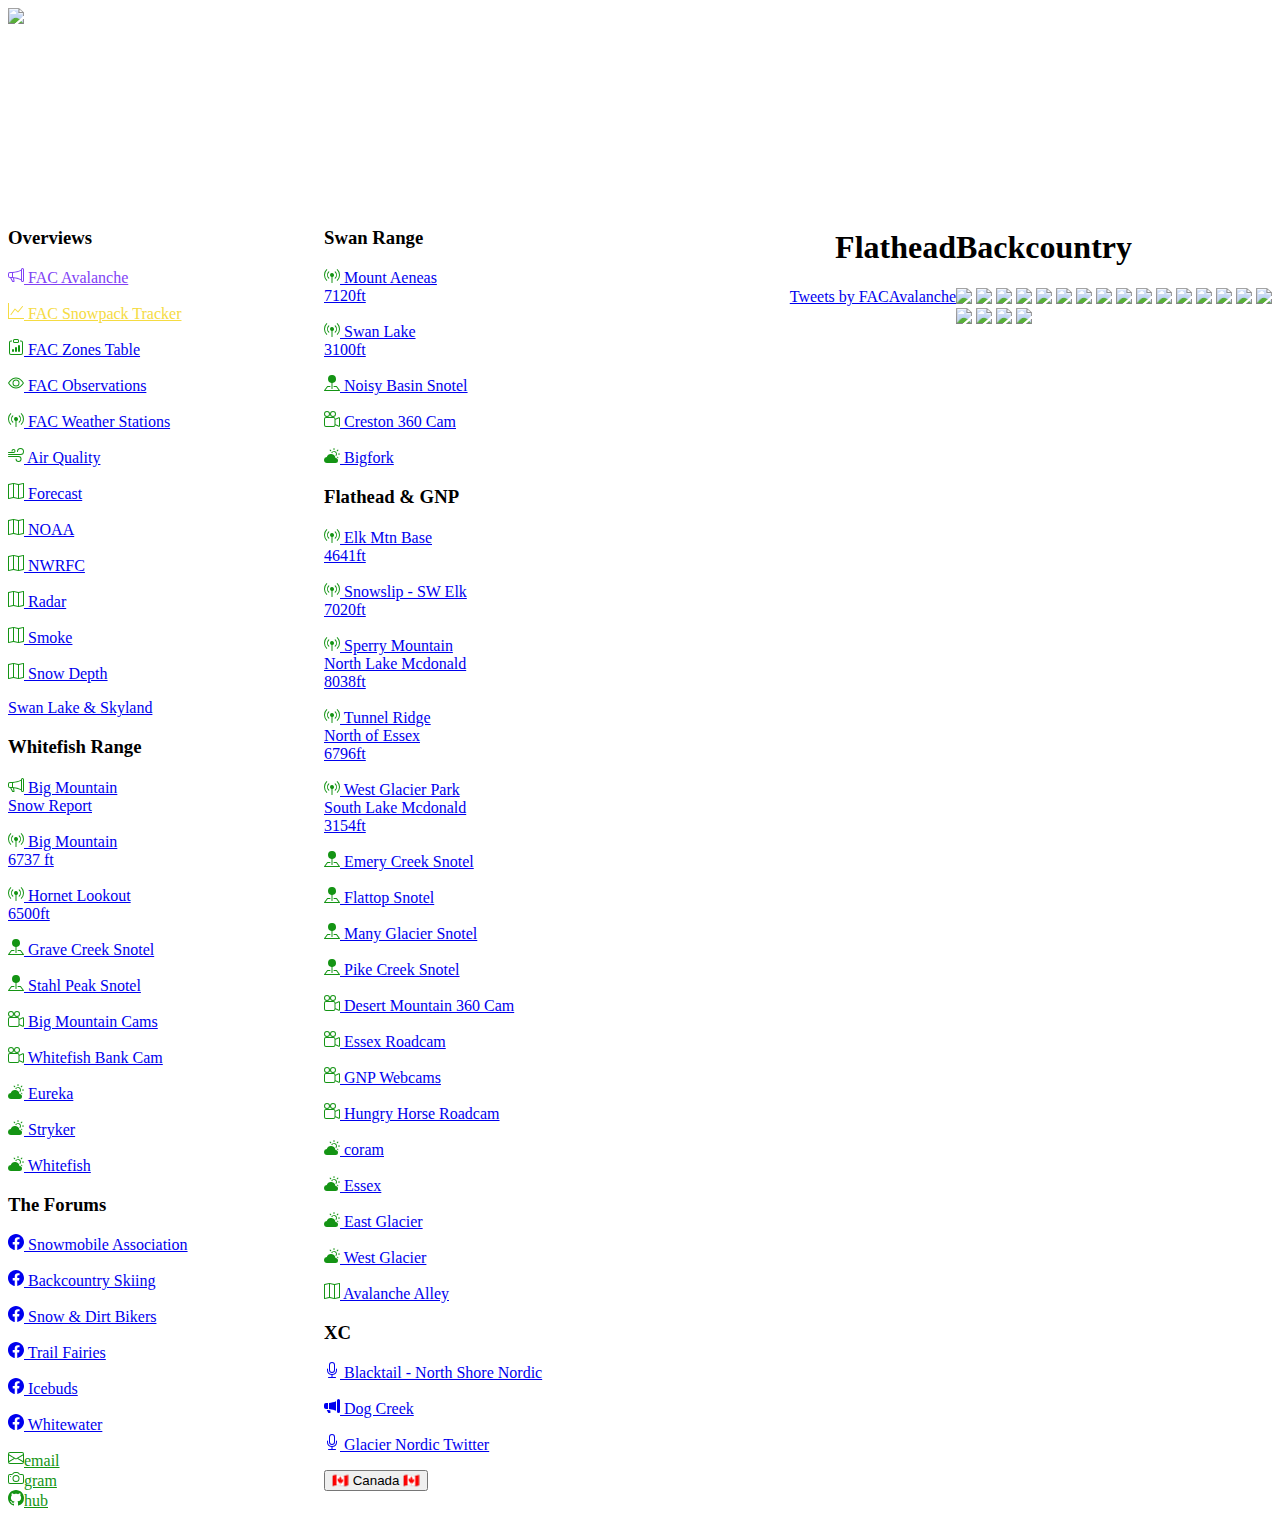
==== index.html @ 1ee9508a "new cam" ====
<!DOCTYPE HTML>
<html>
<head>
  <link rel="icon" type="image/png" href="https://nmercer.github.io/fav.png">
  <link href="https://cdn.jsdelivr.net/npm/bootstrap@5.0.0-beta2/dist/css/bootstrap.min.css" rel="stylesheet" integrity="sha384-BmbxuPwQa2lc/FVzBcNJ7UAyJxM6wuqIj61tLrc4wSX0szH/Ev+nYRRuWlolflfl" crossorigin="anonymous">
  <link rel="stylesheet" href="https://nmercer.github.io/css.css">
  <!-- <link rel="stylesheet" href="file:///Users/nicholasmercer/git/nmercer.github.io/css.css"> -->
  <!-- <link rel="stylesheet" href="file:///Users/mercer/git/nmercer.github.io/css.css"> -->
  <!-- <link rel="stylesheet" href="file:///C:\Users\nm3rc\git\nmercer.github.io/css.css"> -->

</head>

<body>
  <div class="bg-dark">
    <img class="top" src="https://backend.roundshot.com/cams/19bbc62d60b23cf8e9fbdbddb275e7e8/medium">
  </div>

  <div class="grid-container bg-dark text-light">

    <div class="left">
      <h3>Overviews</h3>
      <p>
        <a style="color:#8142f5" target="_blank" href="https://flatheadavalanche.org/">
          <svg xmlns="http://www.w3.org/2000/svg" width="16" height="16" fill="currentColor" class="bi bi-megaphone" viewBox="0 0 16 16">
            <path d="M13 2.5a1.5 1.5 0 0 1 3 0v11a1.5 1.5 0 0 1-3 0v-.214c-2.162-1.241-4.49-1.843-6.912-2.083l.405 2.712A1 1 0 0 1 5.51 15.1h-.548a1 1 0 0 1-.916-.599l-1.85-3.49a68.14 68.14 0 0 0-.202-.003A2.014 2.014 0 0 1 0 9V7a2.02 2.02 0 0 1 1.992-2.013 74.663 74.663 0 0 0 2.483-.075c3.043-.154 6.148-.849 8.525-2.199V2.5zm1 0v11a.5.5 0 0 0 1 0v-11a.5.5 0 0 0-1 0zm-1 1.35c-2.344 1.205-5.209 1.842-8 2.033v4.233c.18.01.359.022.537.036 2.568.189 5.093.744 7.463 1.993V3.85zm-9 6.215v-4.13a95.09 95.09 0 0 1-1.992.052A1.02 1.02 0 0 0 1 7v2c0 .55.448 1.002 1.006 1.009A60.49 60.49 0 0 1 4 10.065zm-.657.975 1.609 3.037.01.024h.548l-.002-.014-.443-2.966a68.019 68.019 0 0 0-1.722-.082z"/>
          </svg> FAC Avalanche
        </a>
      </p>
      <p>
        <a style="color:#f5db42"; target="_blank" href="http://www.snowpacktracker.com/fac/seasontracker">
          <svg xmlns="http://www.w3.org/2000/svg" width="16" height="16" fill="currentColor" class="bi bi-graph-up" viewBox="0 0 16 16">
            <path fill-rule="evenodd" d="M0 0h1v15h15v1H0V0Zm14.817 3.113a.5.5 0 0 1 .07.704l-4.5 5.5a.5.5 0 0 1-.74.037L7.06 6.767l-3.656 5.027a.5.5 0 0 1-.808-.588l4-5.5a.5.5 0 0 1 .758-.06l2.609 2.61 4.15-5.073a.5.5 0 0 1 .704-.07Z"/>
          </svg> FAC Snowpack Tracker
        </a>
      </p>
      <p>
        <a target="_blank" href="https://looper.avalanche.state.co.us/fac/">
          <svg style="color:#149414"; xmlns="http://www.w3.org/2000/svg" width="16" height="16" fill="currentColor" class="bi bi-clipboard-data" viewBox="0 0 16 16">
            <path d="M4 11a1 1 0 1 1 2 0v1a1 1 0 1 1-2 0v-1zm6-4a1 1 0 1 1 2 0v5a1 1 0 1 1-2 0V7zM7 9a1 1 0 0 1 2 0v3a1 1 0 1 1-2 0V9z"/>
            <path d="M4 1.5H3a2 2 0 0 0-2 2V14a2 2 0 0 0 2 2h10a2 2 0 0 0 2-2V3.5a2 2 0 0 0-2-2h-1v1h1a1 1 0 0 1 1 1V14a1 1 0 0 1-1 1H3a1 1 0 0 1-1-1V3.5a1 1 0 0 1 1-1h1v-1z"/>
            <path d="M9.5 1a.5.5 0 0 1 .5.5v1a.5.5 0 0 1-.5.5h-3a.5.5 0 0 1-.5-.5v-1a.5.5 0 0 1 .5-.5h3zm-3-1A1.5 1.5 0 0 0 5 1.5v1A1.5 1.5 0 0 0 6.5 4h3A1.5 1.5 0 0 0 11 2.5v-1A1.5 1.5 0 0 0 9.5 0h-3z"/>
          </svg> FAC Zones Table
        </a>
      </p>
      <p>
        <a target="_blank" href="https://flatheadavalanche.org/observations">
          <svg style="color:#149414"; xmlns="http://www.w3.org/2000/svg" width="16" height="16" fill="currentColor" class="bi bi-eye" viewBox="0 0 16 16">
            <path d="M16 8s-3-5.5-8-5.5S0 8 0 8s3 5.5 8 5.5S16 8 16 8zM1.173 8a13.133 13.133 0 0 1 1.66-2.043C4.12 4.668 5.88 3.5 8 3.5c2.12 0 3.879 1.168 5.168 2.457A13.133 13.133 0 0 1 14.828 8c-.058.087-.122.183-.195.288-.335.48-.83 1.12-1.465 1.755C11.879 11.332 10.119 12.5 8 12.5c-2.12 0-3.879-1.168-5.168-2.457A13.134 13.134 0 0 1 1.172 8z"/>
            <path d="M8 5.5a2.5 2.5 0 1 0 0 5 2.5 2.5 0 0 0 0-5zM4.5 8a3.5 3.5 0 1 1 7 0 3.5 3.5 0 0 1-7 0z"/>
          </svg> FAC Observations
        </a>
      </p>
      <p>
        <a target="_blank" href="https://flatheadavalanche.org/automated-weather-stations">
          <svg style="color:#149414"; xmlns="http://www.w3.org/2000/svg" width="16" height="16" fill="currentColor" class="bi bi-broadcast-pin" viewBox="0 0 16 16">
            <path d="M3.05 3.05a7 7 0 0 0 0 9.9.5.5 0 0 1-.707.707 8 8 0 0 1 0-11.314.5.5 0 0 1 .707.707zm2.122 2.122a4 4 0 0 0 0 5.656.5.5 0 1 1-.708.708 5 5 0 0 1 0-7.072.5.5 0 0 1 .708.708zm5.656-.708a.5.5 0 0 1 .708 0 5 5 0 0 1 0 7.072.5.5 0 1 1-.708-.708 4 4 0 0 0 0-5.656.5.5 0 0 1 0-.708zm2.122-2.12a.5.5 0 0 1 .707 0 8 8 0 0 1 0 11.313.5.5 0 0 1-.707-.707 7 7 0 0 0 0-9.9.5.5 0 0 1 0-.707zM6 8a2 2 0 1 1 2.5 1.937V15.5a.5.5 0 0 1-1 0V9.937A2 2 0 0 1 6 8z"/>
          </svg> FAC Weather Stations
        </a>
      </p>

      <p>
        <a target="_blank" href="https://gis.mtdeq.us/portal/apps/experiencebuilder/experience/?data_id=dataSource_3-Montana_Todays_Air_Stations_6770%3A263&id=000f42b119c44c7f9c3b4336470c721e">
          <svg style="color:#149414"; xmlns="http://www.w3.org/2000/svg" width="16" height="16" fill="currentColor" class="bi bi-wind" viewBox="0 0 16 16">
            <path d="M12.5 2A2.5 2.5 0 0 0 10 4.5a.5.5 0 0 1-1 0A3.5 3.5 0 1 1 12.5 8H.5a.5.5 0 0 1 0-1h12a2.5 2.5 0 0 0 0-5zm-7 1a1 1 0 0 0-1 1 .5.5 0 0 1-1 0 2 2 0 1 1 2 2h-5a.5.5 0 0 1 0-1h5a1 1 0 0 0 0-2zM0 9.5A.5.5 0 0 1 .5 9h10.042a3 3 0 1 1-3 3 .5.5 0 0 1 1 0 2 2 0 1 0 2-2H.5a.5.5 0 0 1-.5-.5z"/>
          </svg> Air Quality
        </a>
      </p>
      <p>
        <a target="_blank" href="https://opensummit.com/map/terrain/forecast-radar/@48.2350,-113.7973,7.0000z/">
          <svg style="color:#149414"; xmlns="http://www.w3.org/2000/svg" width="16" height="16" fill="currentColor" class="bi bi-map" viewBox="0 0 16 16">
            <path fill-rule="evenodd" d="M15.817.113A.5.5 0 0 1 16 .5v14a.5.5 0 0 1-.402.49l-5 1a.502.502 0 0 1-.196 0L5.5 15.01l-4.902.98A.5.5 0 0 1 0 15.5v-14a.5.5 0 0 1 .402-.49l5-1a.5.5 0 0 1 .196 0L10.5.99l4.902-.98a.5.5 0 0 1 .415.103zM10 1.91l-4-.8v12.98l4 .8V1.91zm1 12.98 4-.8V1.11l-4 .8v12.98zm-6-.8V1.11l-4 .8v12.98l4-.8z"/>
          </svg> Forecast
        </a>
      </p>
      <p>
        <a target="_blank" href="https://www.wrh.noaa.gov/map/?&zoom=5&scroll_zoom=false&center=40,-97&boundaries=false,false,false,false,false,false,false,false,false&tab=observation&hazard=true&hazard_type=all&hazard_opacity=70&obs=true&obs_type=weather&elements=temp,wind,gust&temp_filter=-80,130&gust_filter=0,150&rh_filter=0,100&elev_filter=-300,14000&precip_filter=0.01,18&obs_popup=true&obs_density=60&obs_provider=ALL">
          <svg style="color:#149414"; xmlns="http://www.w3.org/2000/svg" width="16" height="16" fill="currentColor" class="bi bi-map" viewBox="0 0 16 16">
            <path fill-rule="evenodd" d="M15.817.113A.5.5 0 0 1 16 .5v14a.5.5 0 0 1-.402.49l-5 1a.502.502 0 0 1-.196 0L5.5 15.01l-4.902.98A.5.5 0 0 1 0 15.5v-14a.5.5 0 0 1 .402-.49l5-1a.5.5 0 0 1 .196 0L10.5.99l4.902-.98a.5.5 0 0 1 .415.103zM10 1.91l-4-.8v12.98l4 .8V1.91zm1 12.98 4-.8V1.11l-4 .8v12.98zm-6-.8V1.11l-4 .8v12.98l4-.8z"/>
          </svg> NOAA
        </a>
      </p>
      <p>
        <a target="_blank" href="https://www.nwrfc.noaa.gov/snow/">
          <svg style="color:#149414"; xmlns="http://www.w3.org/2000/svg" width="16" height="16" fill="currentColor" class="bi bi-map" viewBox="0 0 16 16">
            <path fill-rule="evenodd" d="M15.817.113A.5.5 0 0 1 16 .5v14a.5.5 0 0 1-.402.49l-5 1a.502.502 0 0 1-.196 0L5.5 15.01l-4.902.98A.5.5 0 0 1 0 15.5v-14a.5.5 0 0 1 .402-.49l5-1a.5.5 0 0 1 .196 0L10.5.99l4.902-.98a.5.5 0 0 1 .415.103zM10 1.91l-4-.8v12.98l4 .8V1.91zm1 12.98 4-.8V1.11l-4 .8v12.98zm-6-.8V1.11l-4 .8v12.98l4-.8z"/>
          </svg> NWRFC
        </a>
      </p>
      <p>
        <a target="_blank" href="https://opensummit.com/map/terrain/radar/@48.2350,-113.7973,7.0000z/">
          <svg style="color:#149414"; xmlns="http://www.w3.org/2000/svg" width="16" height="16" fill="currentColor" class="bi bi-map" viewBox="0 0 16 16">
            <path fill-rule="evenodd" d="M15.817.113A.5.5 0 0 1 16 .5v14a.5.5 0 0 1-.402.49l-5 1a.502.502 0 0 1-.196 0L5.5 15.01l-4.902.98A.5.5 0 0 1 0 15.5v-14a.5.5 0 0 1 .402-.49l5-1a.5.5 0 0 1 .196 0L10.5.99l4.902-.98a.5.5 0 0 1 .415.103zM10 1.91l-4-.8v12.98l4 .8V1.91zm1 12.98 4-.8V1.11l-4 .8v12.98zm-6-.8V1.11l-4 .8v12.98l4-.8z"/>
          </svg> Radar
        </a>
      </p>
      <p>
        <a target="_blank" href="https://firesmoke.ca/forecasts/current/">
          <svg style="color:#149414"; xmlns="http://www.w3.org/2000/svg" width="16" height="16" fill="currentColor" class="bi bi-map" viewBox="0 0 16 16">
            <path fill-rule="evenodd" d="M15.817.113A.5.5 0 0 1 16 .5v14a.5.5 0 0 1-.402.49l-5 1a.502.502 0 0 1-.196 0L5.5 15.01l-4.902.98A.5.5 0 0 1 0 15.5v-14a.5.5 0 0 1 .402-.49l5-1a.5.5 0 0 1 .196 0L10.5.99l4.902-.98a.5.5 0 0 1 .415.103zM10 1.91l-4-.8v12.98l4 .8V1.91zm1 12.98 4-.8V1.11l-4 .8v12.98zm-6-.8V1.11l-4 .8v12.98l4-.8z"/>
          </svg> Smoke
        </a>
      </p>
      <p>
        <a target="_blank" href="https://opensummit.com/map/terrain/snow-depth/@48.2350,-113.7973,7.0000z/">
          <svg style="color:#149414"; xmlns="http://www.w3.org/2000/svg" width="16" height="16" fill="currentColor" class="bi bi-map" viewBox="0 0 16 16">
            <path fill-rule="evenodd" d="M15.817.113A.5.5 0 0 1 16 .5v14a.5.5 0 0 1-.402.49l-5 1a.502.502 0 0 1-.196 0L5.5 15.01l-4.902.98A.5.5 0 0 1 0 15.5v-14a.5.5 0 0 1 .402-.49l5-1a.5.5 0 0 1 .196 0L10.5.99l4.902-.98a.5.5 0 0 1 .415.103zM10 1.91l-4-.8v12.98l4 .8V1.91zm1 12.98 4-.8V1.11l-4 .8v12.98zm-6-.8V1.11l-4 .8v12.98l4-.8z"/>
          </svg> Snow Depth
        </a>
      </p>

      <p><a target="_blank" href="https://www.fs.usda.gov/Internet/FSE_DOCUMENTS/stelprdb5401447.pdf">Swan Lake & Skyland</a></p>

      <h3>Whitefish Range</h3>
      <p>
        <a target="_blank" href="https://skiwhitefish.com/snowreport/">
          <svg style="color:#149414"; xmlns="http://www.w3.org/2000/svg" width="16" height="16" fill="currentColor" class="bi bi-megaphone" viewBox="0 0 16 16">
            <path d="M13 2.5a1.5 1.5 0 0 1 3 0v11a1.5 1.5 0 0 1-3 0v-.214c-2.162-1.241-4.49-1.843-6.912-2.083l.405 2.712A1 1 0 0 1 5.51 15.1h-.548a1 1 0 0 1-.916-.599l-1.85-3.49a68.14 68.14 0 0 0-.202-.003A2.014 2.014 0 0 1 0 9V7a2.02 2.02 0 0 1 1.992-2.013 74.663 74.663 0 0 0 2.483-.075c3.043-.154 6.148-.849 8.525-2.199V2.5zm1 0v11a.5.5 0 0 0 1 0v-11a.5.5 0 0 0-1 0zm-1 1.35c-2.344 1.205-5.209 1.842-8 2.033v4.233c.18.01.359.022.537.036 2.568.189 5.093.744 7.463 1.993V3.85zm-9 6.215v-4.13a95.09 95.09 0 0 1-1.992.052A1.02 1.02 0 0 0 1 7v2c0 .55.448 1.002 1.006 1.009A60.49 60.49 0 0 1 4 10.065zm-.657.975 1.609 3.037.01.024h.548l-.002-.014-.443-2.966a68.019 68.019 0 0 0-1.722-.082z"/>
          </svg> Big Mountain<br>Snow Report
        </a>
      </p>
      <p>
        <a target="_blank" href="https://www.wrh.noaa.gov/mesowest/timeseries.php?sid=BIGMS&num=72&banner=gmap&raw=0&w=325">
          <svg svg svg style="color:#149414"; xmlns="http://www.w3.org/2000/svg" width="16" height="16" fill="currentColor" class="bi bi-broadcast-pin" viewBox="0 0 16 16">
            <path d="M3.05 3.05a7 7 0 0 0 0 9.9.5.5 0 0 1-.707.707 8 8 0 0 1 0-11.314.5.5 0 0 1 .707.707zm2.122 2.122a4 4 0 0 0 0 5.656.5.5 0 1 1-.708.708 5 5 0 0 1 0-7.072.5.5 0 0 1 .708.708zm5.656-.708a.5.5 0 0 1 .708 0 5 5 0 0 1 0 7.072.5.5 0 1 1-.708-.708 4 4 0 0 0 0-5.656.5.5 0 0 1 0-.708zm2.122-2.12a.5.5 0 0 1 .707 0 8 8 0 0 1 0 11.313.5.5 0 0 1-.707-.707 7 7 0 0 0 0-9.9.5.5 0 0 1 0-.707zM6 8a2 2 0 1 1 2.5 1.937V15.5a.5.5 0 0 1-1 0V9.937A2 2 0 0 1 6 8z"/>
          </svg> Big Mountain<br>6737 ft
        </a>
      </p>
      <p>
        <a target="_blank" href="https://www.wrh.noaa.gov/mesowest/timeseries.php?sid=CYFM8&num=72&banner=gmap&raw=0&w=325">
          <svg svg svg style="color:#149414"; xmlns="http://www.w3.org/2000/svg" width="16" height="16" fill="currentColor" class="bi bi-broadcast-pin" viewBox="0 0 16 16">
            <path d="M3.05 3.05a7 7 0 0 0 0 9.9.5.5 0 0 1-.707.707 8 8 0 0 1 0-11.314.5.5 0 0 1 .707.707zm2.122 2.122a4 4 0 0 0 0 5.656.5.5 0 1 1-.708.708 5 5 0 0 1 0-7.072.5.5 0 0 1 .708.708zm5.656-.708a.5.5 0 0 1 .708 0 5 5 0 0 1 0 7.072.5.5 0 1 1-.708-.708 4 4 0 0 0 0-5.656.5.5 0 0 1 0-.708zm2.122-2.12a.5.5 0 0 1 .707 0 8 8 0 0 1 0 11.313.5.5 0 0 1-.707-.707 7 7 0 0 0 0-9.9.5.5 0 0 1 0-.707zM6 8a2 2 0 1 1 2.5 1.937V15.5a.5.5 0 0 1-1 0V9.937A2 2 0 0 1 6 8z"/>
          </svg> Hornet Lookout<br>6500ft
        </a>
      </p>
      <p>
        <a target="_blank" href="https://www.nwrfc.noaa.gov/snow/snowplot.cgi?GRCM8">
          <svg style="color:#149414"; xmlns="http://www.w3.org/2000/svg" width="16" height="16" fill="currentColor" class="bi bi-pin-map-fill" viewBox="0 0 16 16">
            <path fill-rule="evenodd" d="M3.1 11.2a.5.5 0 0 1 .4-.2H6a.5.5 0 0 1 0 1H3.75L1.5 15h13l-2.25-3H10a.5.5 0 0 1 0-1h2.5a.5.5 0 0 1 .4.2l3 4a.5.5 0 0 1-.4.8H.5a.5.5 0 0 1-.4-.8l3-4z"/>
            <path fill-rule="evenodd" d="M4 4a4 4 0 1 1 4.5 3.969V13.5a.5.5 0 0 1-1 0V7.97A4 4 0 0 1 4 3.999z"/>
          </svg> Grave Creek Snotel
        </a>
      </p>
      <p>
        <a target="_blank" href="https://www.nwrfc.noaa.gov/snow/snowplot.cgi?STAM8">
          <svg style="color:#149414"; xmlns="http://www.w3.org/2000/svg" width="16" height="16" fill="currentColor" class="bi bi-pin-map-fill" viewBox="0 0 16 16">
            <path fill-rule="evenodd" d="M3.1 11.2a.5.5 0 0 1 .4-.2H6a.5.5 0 0 1 0 1H3.75L1.5 15h13l-2.25-3H10a.5.5 0 0 1 0-1h2.5a.5.5 0 0 1 .4.2l3 4a.5.5 0 0 1-.4.8H.5a.5.5 0 0 1-.4-.8l3-4z"/>
            <path fill-rule="evenodd" d="M4 4a4 4 0 1 1 4.5 3.969V13.5a.5.5 0 0 1-1 0V7.97A4 4 0 0 1 4 3.999z"/>
          </svg> Stahl Peak Snotel
        </a>
      </p>
      <p>
        <a target="_blank" href="https://skiwhitefish.com/webcams/">
          <svg style="color:#149414";   xmlns="http://www.w3.org/2000/svg" width="16" height="16" fill="currentColor" class="bi bi-camera-reels" viewBox="0 0 16 16">
            <path d="M6 3a3 3 0 1 1-6 0 3 3 0 0 1 6 0zM1 3a2 2 0 1 0 4 0 2 2 0 0 0-4 0z"/>
            <path d="M9 6h.5a2 2 0 0 1 1.983 1.738l3.11-1.382A1 1 0 0 1 16 7.269v7.462a1 1 0 0 1-1.406.913l-3.111-1.382A2 2 0 0 1 9.5 16H2a2 2 0 0 1-2-2V8a2 2 0 0 1 2-2h7zm6 8.73V7.27l-3.5 1.555v4.35l3.5 1.556zM1 8v6a1 1 0 0 0 1 1h7.5a1 1 0 0 0 1-1V8a1 1 0 0 0-1-1H2a1 1 0 0 0-1 1z"/>
            <path d="M9 6a3 3 0 1 0 0-6 3 3 0 0 0 0 6zM7 3a2 2 0 1 1 4 0 2 2 0 0 1-4 0z"/>
          </svg> Big Mountain Cams
        </a>
      </p>
      <p>
        <a target="_blank" href="https://www.americanbankmontana.com/whitefish-webcam">
          <svg style="color:#149414";   xmlns="http://www.w3.org/2000/svg" width="16" height="16" fill="currentColor" class="bi bi-camera-reels" viewBox="0 0 16 16">
            <path d="M6 3a3 3 0 1 1-6 0 3 3 0 0 1 6 0zM1 3a2 2 0 1 0 4 0 2 2 0 0 0-4 0z"/>
            <path d="M9 6h.5a2 2 0 0 1 1.983 1.738l3.11-1.382A1 1 0 0 1 16 7.269v7.462a1 1 0 0 1-1.406.913l-3.111-1.382A2 2 0 0 1 9.5 16H2a2 2 0 0 1-2-2V8a2 2 0 0 1 2-2h7zm6 8.73V7.27l-3.5 1.555v4.35l3.5 1.556zM1 8v6a1 1 0 0 0 1 1h7.5a1 1 0 0 0 1-1V8a1 1 0 0 0-1-1H2a1 1 0 0 0-1 1z"/>
            <path d="M9 6a3 3 0 1 0 0-6 3 3 0 0 0 0 6zM7 3a2 2 0 1 1 4 0 2 2 0 0 1-4 0z"/>
          </svg> Whitefish Bank Cam
        </a>
      </p>
      <p>
        <a target="_blank" href="https://www.wunderground.com/weather/us/mt/eureka">
          <svg svg style="color:#149414"; xmlns="http://www.w3.org/2000/svg" width="16" height="16" fill="currentColor" class="bi bi-cloud-sun-fill" viewBox="0 0 16 16">
            <path d="M11.473 11a4.5 4.5 0 0 0-8.72-.99A3 3 0 0 0 3 16h8.5a2.5 2.5 0 0 0 0-5h-.027z"/>
            <path d="M10.5 1.5a.5.5 0 0 0-1 0v1a.5.5 0 0 0 1 0v-1zm3.743 1.964a.5.5 0 1 0-.707-.707l-.708.707a.5.5 0 0 0 .708.708l.707-.708zm-7.779-.707a.5.5 0 0 0-.707.707l.707.708a.5.5 0 1 0 .708-.708l-.708-.707zm1.734 3.374a2 2 0 1 1 3.296 2.198c.199.281.372.582.516.898a3 3 0 1 0-4.84-3.225c.352.011.696.055 1.028.129zm4.484 4.074c.6.215 1.125.59 1.522 1.072a.5.5 0 0 0 .039-.742l-.707-.707a.5.5 0 0 0-.854.377zM14.5 6.5a.5.5 0 0 0 0 1h1a.5.5 0 0 0 0-1h-1z"/>
          </svg> Eureka
        </a>
      </p>
      <p>
        <a target="_blank" href="https://www.wunderground.com/weather/us/mt/stryker">
          <svg svg style="color:#149414"; xmlns="http://www.w3.org/2000/svg" width="16" height="16" fill="currentColor" class="bi bi-cloud-sun-fill" viewBox="0 0 16 16">
            <path d="M11.473 11a4.5 4.5 0 0 0-8.72-.99A3 3 0 0 0 3 16h8.5a2.5 2.5 0 0 0 0-5h-.027z"/>
            <path d="M10.5 1.5a.5.5 0 0 0-1 0v1a.5.5 0 0 0 1 0v-1zm3.743 1.964a.5.5 0 1 0-.707-.707l-.708.707a.5.5 0 0 0 .708.708l.707-.708zm-7.779-.707a.5.5 0 0 0-.707.707l.707.708a.5.5 0 1 0 .708-.708l-.708-.707zm1.734 3.374a2 2 0 1 1 3.296 2.198c.199.281.372.582.516.898a3 3 0 1 0-4.84-3.225c.352.011.696.055 1.028.129zm4.484 4.074c.6.215 1.125.59 1.522 1.072a.5.5 0 0 0 .039-.742l-.707-.707a.5.5 0 0 0-.854.377zM14.5 6.5a.5.5 0 0 0 0 1h1a.5.5 0 0 0 0-1h-1z"/>
          </svg> Stryker
        </a>
      </p>
      <p>
        <a target="_blank" href="https://www.wunderground.com/forecast/us/mt/whitefish">
          <svg svg style="color:#149414"; xmlns="http://www.w3.org/2000/svg" width="16" height="16" fill="currentColor" class="bi bi-cloud-sun-fill" viewBox="0 0 16 16">
            <path d="M11.473 11a4.5 4.5 0 0 0-8.72-.99A3 3 0 0 0 3 16h8.5a2.5 2.5 0 0 0 0-5h-.027z"/>
            <path d="M10.5 1.5a.5.5 0 0 0-1 0v1a.5.5 0 0 0 1 0v-1zm3.743 1.964a.5.5 0 1 0-.707-.707l-.708.707a.5.5 0 0 0 .708.708l.707-.708zm-7.779-.707a.5.5 0 0 0-.707.707l.707.708a.5.5 0 1 0 .708-.708l-.708-.707zm1.734 3.374a2 2 0 1 1 3.296 2.198c.199.281.372.582.516.898a3 3 0 1 0-4.84-3.225c.352.011.696.055 1.028.129zm4.484 4.074c.6.215 1.125.59 1.522 1.072a.5.5 0 0 0 .039-.742l-.707-.707a.5.5 0 0 0-.854.377zM14.5 6.5a.5.5 0 0 0 0 1h1a.5.5 0 0 0 0-1h-1z"/>
          </svg> Whitefish
        </a>
      </p>
      <!-- <iframe src="https://www.google.com/maps/d/embed?mid=1TkQgfLpK0buOj2i2-aI8ZTNv6tk&hl=en&ehbc=2E312F" height="300"></iframe> -->
      <h3>The Forums</h3>
      <p>
        <a target="_blank" href="https://www.facebook.com/FlatheadSnowmobileAssociation">
          <svg xmlns="http://www.w3.org/2000/svg" width="16" height="16" fill="currentColor" class="bi bi-facebook" viewBox="0 0 16 16">
            <path d="M16 8.049c0-4.446-3.582-8.05-8-8.05C3.58 0-.002 3.603-.002 8.05c0 4.017 2.926 7.347 6.75 7.951v-5.625h-2.03V8.05H6.75V6.275c0-2.017 1.195-3.131 3.022-3.131.876 0 1.791.157 1.791.157v1.98h-1.009c-.993 0-1.303.621-1.303 1.258v1.51h2.218l-.354 2.326H9.25V16c3.824-.604 6.75-3.934 6.75-7.951"/>
          </svg>
          Snowmobile Association
        </a>
      </p>
      <p>
        <a target="_blank" href="https://www.facebook.com/groups/696265901313224">
          <svg xmlns="http://www.w3.org/2000/svg" width="16" height="16" fill="currentColor" class="bi bi-facebook" viewBox="0 0 16 16">
            <path d="M16 8.049c0-4.446-3.582-8.05-8-8.05C3.58 0-.002 3.603-.002 8.05c0 4.017 2.926 7.347 6.75 7.951v-5.625h-2.03V8.05H6.75V6.275c0-2.017 1.195-3.131 3.022-3.131.876 0 1.791.157 1.791.157v1.98h-1.009c-.993 0-1.303.621-1.303 1.258v1.51h2.218l-.354 2.326H9.25V16c3.824-.604 6.75-3.934 6.75-7.951"/>
          </svg>
          Backcountry Skiing
        </a>
      </p>
      <p>
        <a target="_blank" href="https://www.facebook.com/groups/FlatheadValleySnowAndDirtBikers">
          <svg xmlns="http://www.w3.org/2000/svg" width="16" height="16" fill="currentColor" class="bi bi-facebook" viewBox="0 0 16 16">
            <path d="M16 8.049c0-4.446-3.582-8.05-8-8.05C3.58 0-.002 3.603-.002 8.05c0 4.017 2.926 7.347 6.75 7.951v-5.625h-2.03V8.05H6.75V6.275c0-2.017 1.195-3.131 3.022-3.131.876 0 1.791.157 1.791.157v1.98h-1.009c-.993 0-1.303.621-1.303 1.258v1.51h2.218l-.354 2.326H9.25V16c3.824-.604 6.75-3.934 6.75-7.951"/>
          </svg>
          Snow & Dirt Bikers
        </a>
      </p>
      <p>
        <a target="_blank" href="https://www.facebook.com/groups/162388947122609">
          <svg xmlns="http://www.w3.org/2000/svg" width="16" height="16" fill="currentColor" class="bi bi-facebook" viewBox="0 0 16 16">
            <path d="M16 8.049c0-4.446-3.582-8.05-8-8.05C3.58 0-.002 3.603-.002 8.05c0 4.017 2.926 7.347 6.75 7.951v-5.625h-2.03V8.05H6.75V6.275c0-2.017 1.195-3.131 3.022-3.131.876 0 1.791.157 1.791.157v1.98h-1.009c-.993 0-1.303.621-1.303 1.258v1.51h2.218l-.354 2.326H9.25V16c3.824-.604 6.75-3.934 6.75-7.951"/>
          </svg>
          Trail Fairies
        </a>
      </p>
      <p>
        <a target="_blank" href="https://www.facebook.com/groups/MTicebuds">
          <svg xmlns="http://www.w3.org/2000/svg" width="16" height="16" fill="currentColor" class="bi bi-facebook" viewBox="0 0 16 16">
            <path d="M16 8.049c0-4.446-3.582-8.05-8-8.05C3.58 0-.002 3.603-.002 8.05c0 4.017 2.926 7.347 6.75 7.951v-5.625h-2.03V8.05H6.75V6.275c0-2.017 1.195-3.131 3.022-3.131.876 0 1.791.157 1.791.157v1.98h-1.009c-.993 0-1.303.621-1.303 1.258v1.51h2.218l-.354 2.326H9.25V16c3.824-.604 6.75-3.934 6.75-7.951"/>
          </svg>
          Icebuds
        </a>
      </p>
      <p>
        <a target="_blank" href="https://www.facebook.com/groups/1827029674047298">
          <svg xmlns="http://www.w3.org/2000/svg" width="16" height="16" fill="currentColor" class="bi bi-facebook" viewBox="0 0 16 16">
            <path d="M16 8.049c0-4.446-3.582-8.05-8-8.05C3.58 0-.002 3.603-.002 8.05c0 4.017 2.926 7.347 6.75 7.951v-5.625h-2.03V8.05H6.75V6.275c0-2.017 1.195-3.131 3.022-3.131.876 0 1.791.157 1.791.157v1.98h-1.009c-.993 0-1.303.621-1.303 1.258v1.51h2.218l-.354 2.326H9.25V16c3.824-.604 6.75-3.934 6.75-7.951"/>
          </svg>
          Whitewater
        </a>
      </p>

      <p>

      <a style="color:#149414"; href="mailto:nm3rc3r@gmail.com">
        <svg xmlns="http://www.w3.org/2000/svg" width="16" height="16" fill="currentColor" class="bi bi-envelope" viewBox="0 0 16 16">
          <path d="M0 4a2 2 0 0 1 2-2h12a2 2 0 0 1 2 2v8a2 2 0 0 1-2 2H2a2 2 0 0 1-2-2V4zm2-1a1 1 0 0 0-1 1v.217l7 4.2 7-4.2V4a1 1 0 0 0-1-1H2zm13 2.383-4.758 2.855L15 11.114v-5.73zm-.034 6.878L9.271 8.82 8 9.583 6.728 8.82l-5.694 3.44A1 1 0 0 0 2 13h12a1 1 0 0 0 .966-.739zM1 11.114l4.758-2.876L1 5.383v5.73z"/>
        </svg>email
      </a></br>
      <a style="color:#149414"; target="_blank" href="https://www.instagram.com/mercernick/">
        <svg xmlns="http://www.w3.org/2000/svg" width="16" height="16" fill="currentColor" class="bi bi-camera" viewBox="0 0 16 16">
          <path d="M15 12a1 1 0 0 1-1 1H2a1 1 0 0 1-1-1V6a1 1 0 0 1 1-1h1.172a3 3 0 0 0 2.12-.879l.83-.828A1 1 0 0 1 6.827 3h2.344a1 1 0 0 1 .707.293l.828.828A3 3 0 0 0 12.828 5H14a1 1 0 0 1 1 1v6zM2 4a2 2 0 0 0-2 2v6a2 2 0 0 0 2 2h12a2 2 0 0 0 2-2V6a2 2 0 0 0-2-2h-1.172a2 2 0 0 1-1.414-.586l-.828-.828A2 2 0 0 0 9.172 2H6.828a2 2 0 0 0-1.414.586l-.828.828A2 2 0 0 1 3.172 4H2z"/>
          <path d="M8 11a2.5 2.5 0 1 1 0-5 2.5 2.5 0 0 1 0 5zm0 1a3.5 3.5 0 1 0 0-7 3.5 3.5 0 0 0 0 7zM3 6.5a.5.5 0 1 1-1 0 .5.5 0 0 1 1 0z"/>
        </svg>gram
      </a></br>
      <a style="color:#149414"; target="_blank" href="https://github.com/nmercer/nmercer.github.io">
        <svg xmlns="http://www.w3.org/2000/svg" width="16" height="16" fill="currentColor" class="bi bi-github" viewBox="0 0 16 16">
          <path d="M8 0C3.58 0 0 3.58 0 8c0 3.54 2.29 6.53 5.47 7.59.4.07.55-.17.55-.38 0-.19-.01-.82-.01-1.49-2.01.37-2.53-.49-2.69-.94-.09-.23-.48-.94-.82-1.13-.28-.15-.68-.52-.01-.53.63-.01 1.08.58 1.23.82.72 1.21 1.87.87 2.33.66.07-.52.28-.87.51-1.07-1.78-.2-3.64-.89-3.64-3.95 0-.87.31-1.59.82-2.15-.08-.2-.36-1.02.08-2.12 0 0 .67-.21 2.2.82.64-.18 1.32-.27 2-.27.68 0 1.36.09 2 .27 1.53-1.04 2.2-.82 2.2-.82.44 1.1.16 1.92.08 2.12.51.56.82 1.27.82 2.15 0 3.07-1.87 3.75-3.65 3.95.29.25.54.73.54 1.48 0 1.07-.01 1.93-.01 2.2 0 .21.15.46.55.38A8.012 8.012 0 0 0 16 8c0-4.42-3.58-8-8-8z"/>
        </svg>hub
      </a>
    </div>

    <div class="left-mid">
      <h3>Swan Range</h3>
      <p>
        <a target="_blank" href="https://www.wrh.noaa.gov/mesowest/timeseries.php?sid=MAEMT&num=72&banner=gmap&raw=0&w=325">
          <svg svg svg style="color:#149414"; xmlns="http://www.w3.org/2000/svg" width="16" height="16" fill="currentColor" class="bi bi-broadcast-pin" viewBox="0 0 16 16">
            <path d="M3.05 3.05a7 7 0 0 0 0 9.9.5.5 0 0 1-.707.707 8 8 0 0 1 0-11.314.5.5 0 0 1 .707.707zm2.122 2.122a4 4 0 0 0 0 5.656.5.5 0 1 1-.708.708 5 5 0 0 1 0-7.072.5.5 0 0 1 .708.708zm5.656-.708a.5.5 0 0 1 .708 0 5 5 0 0 1 0 7.072.5.5 0 1 1-.708-.708 4 4 0 0 0 0-5.656.5.5 0 0 1 0-.708zm2.122-2.12a.5.5 0 0 1 .707 0 8 8 0 0 1 0 11.313.5.5 0 0 1-.707-.707 7 7 0 0 0 0-9.9.5.5 0 0 1 0-.707zM6 8a2 2 0 1 1 2.5 1.937V15.5a.5.5 0 0 1-1 0V9.937A2 2 0 0 1 6 8z"/>
          </svg> Mount Aeneas<br>7120ft
        </a>
      </p>
      <p>
        <a target="_blank" href="https://www.wrh.noaa.gov/mesowest/timeseries.php?sid=SWLM8&num=72&banner=gmap&raw=0&w=325">
          <svg svg svg style="color:#149414"; xmlns="http://www.w3.org/2000/svg" width="16" height="16" fill="currentColor" class="bi bi-broadcast-pin" viewBox="0 0 16 16">
            <path d="M3.05 3.05a7 7 0 0 0 0 9.9.5.5 0 0 1-.707.707 8 8 0 0 1 0-11.314.5.5 0 0 1 .707.707zm2.122 2.122a4 4 0 0 0 0 5.656.5.5 0 1 1-.708.708 5 5 0 0 1 0-7.072.5.5 0 0 1 .708.708zm5.656-.708a.5.5 0 0 1 .708 0 5 5 0 0 1 0 7.072.5.5 0 1 1-.708-.708 4 4 0 0 0 0-5.656.5.5 0 0 1 0-.708zm2.122-2.12a.5.5 0 0 1 .707 0 8 8 0 0 1 0 11.313.5.5 0 0 1-.707-.707 7 7 0 0 0 0-9.9.5.5 0 0 1 0-.707zM6 8a2 2 0 1 1 2.5 1.937V15.5a.5.5 0 0 1-1 0V9.937A2 2 0 0 1 6 8z"/>
          </svg> Swan Lake<br>3100ft</a></p>
        </a>
      </p>
      <p>
        <a target="_blank" href="https://www.nwrfc.noaa.gov/snow/snowplot.cgi?NOIM8">
          <svg style="color:#149414"; xmlns="http://www.w3.org/2000/svg" width="16" height="16" fill="currentColor" class="bi bi-pin-map-fill" viewBox="0 0 16 16">
            <path fill-rule="evenodd" d="M3.1 11.2a.5.5 0 0 1 .4-.2H6a.5.5 0 0 1 0 1H3.75L1.5 15h13l-2.25-3H10a.5.5 0 0 1 0-1h2.5a.5.5 0 0 1 .4.2l3 4a.5.5 0 0 1-.4.8H.5a.5.5 0 0 1-.4-.8l3-4z"/>
            <path fill-rule="evenodd" d="M4 4a4 4 0 1 1 4.5 3.969V13.5a.5.5 0 0 1-1 0V7.97A4 4 0 0 1 4 3.999z"/>
          </svg> Noisy Basin Snotel
        </a>
      </p>
      <p>
        <a target="_blank" href="https://www.montanasky.net/LiveCam/CrestonLiveCam.html">
          <svg style="color:#149414";   xmlns="http://www.w3.org/2000/svg" width="16" height="16" fill="currentColor" class="bi bi-camera-reels" viewBox="0 0 16 16">
            <path d="M6 3a3 3 0 1 1-6 0 3 3 0 0 1 6 0zM1 3a2 2 0 1 0 4 0 2 2 0 0 0-4 0z"/>
            <path d="M9 6h.5a2 2 0 0 1 1.983 1.738l3.11-1.382A1 1 0 0 1 16 7.269v7.462a1 1 0 0 1-1.406.913l-3.111-1.382A2 2 0 0 1 9.5 16H2a2 2 0 0 1-2-2V8a2 2 0 0 1 2-2h7zm6 8.73V7.27l-3.5 1.555v4.35l3.5 1.556zM1 8v6a1 1 0 0 0 1 1h7.5a1 1 0 0 0 1-1V8a1 1 0 0 0-1-1H2a1 1 0 0 0-1 1z"/>
            <path d="M9 6a3 3 0 1 0 0-6 3 3 0 0 0 0 6zM7 3a2 2 0 1 1 4 0 2 2 0 0 1-4 0z"/>
          </svg> Creston 360 Cam
        </a>
      </p>     
      <p>
        <a target="_blank" href="https://www.wunderground.com/weather/us/mt/bigfork">
          <svg svg style="color:#149414"; xmlns="http://www.w3.org/2000/svg" width="16" height="16" fill="currentColor" class="bi bi-cloud-sun-fill" viewBox="0 0 16 16">
            <path d="M11.473 11a4.5 4.5 0 0 0-8.72-.99A3 3 0 0 0 3 16h8.5a2.5 2.5 0 0 0 0-5h-.027z"/>
            <path d="M10.5 1.5a.5.5 0 0 0-1 0v1a.5.5 0 0 0 1 0v-1zm3.743 1.964a.5.5 0 1 0-.707-.707l-.708.707a.5.5 0 0 0 .708.708l.707-.708zm-7.779-.707a.5.5 0 0 0-.707.707l.707.708a.5.5 0 1 0 .708-.708l-.708-.707zm1.734 3.374a2 2 0 1 1 3.296 2.198c.199.281.372.582.516.898a3 3 0 1 0-4.84-3.225c.352.011.696.055 1.028.129zm4.484 4.074c.6.215 1.125.59 1.522 1.072a.5.5 0 0 0 .039-.742l-.707-.707a.5.5 0 0 0-.854.377zM14.5 6.5a.5.5 0 0 0 0 1h1a.5.5 0 0 0 0-1h-1z"/>
          </svg> Bigfork
        </a>
      </p>

      <h3>Flathead & GNP</h3>
      <p>
        <a target="_blank" href="https://www.wrh.noaa.gov/mesowest/timeseries.php?sid=FIEM8&num=72&banner=gmap&raw=0&w=325">
          <svg svg svg style="color:#149414"; xmlns="http://www.w3.org/2000/svg" width="16" height="16" fill="currentColor" class="bi bi-broadcast-pin" viewBox="0 0 16 16">
            <path d="M3.05 3.05a7 7 0 0 0 0 9.9.5.5 0 0 1-.707.707 8 8 0 0 1 0-11.314.5.5 0 0 1 .707.707zm2.122 2.122a4 4 0 0 0 0 5.656.5.5 0 1 1-.708.708 5 5 0 0 1 0-7.072.5.5 0 0 1 .708.708zm5.656-.708a.5.5 0 0 1 .708 0 5 5 0 0 1 0 7.072.5.5 0 1 1-.708-.708 4 4 0 0 0 0-5.656.5.5 0 0 1 0-.708zm2.122-2.12a.5.5 0 0 1 .707 0 8 8 0 0 1 0 11.313.5.5 0 0 1-.707-.707 7 7 0 0 0 0-9.9.5.5 0 0 1 0-.707zM6 8a2 2 0 1 1 2.5 1.937V15.5a.5.5 0 0 1-1 0V9.937A2 2 0 0 1 6 8z"/>
          </svg> Elk Mtn Base<br>4641ft
        </a>
      </p>
      <p>
        <a target="_blank" href="https://www.wrh.noaa.gov/mesowest/timeseries.php?sid=SNSLP&num=72&banner=gmap&raw=0&w=325">
          <svg svg svg style="color:#149414"; xmlns="http://www.w3.org/2000/svg" width="16" height="16" fill="currentColor" class="bi bi-broadcast-pin" viewBox="0 0 16 16">
            <path d="M3.05 3.05a7 7 0 0 0 0 9.9.5.5 0 0 1-.707.707 8 8 0 0 1 0-11.314.5.5 0 0 1 .707.707zm2.122 2.122a4 4 0 0 0 0 5.656.5.5 0 1 1-.708.708 5 5 0 0 1 0-7.072.5.5 0 0 1 .708.708zm5.656-.708a.5.5 0 0 1 .708 0 5 5 0 0 1 0 7.072.5.5 0 1 1-.708-.708 4 4 0 0 0 0-5.656.5.5 0 0 1 0-.708zm2.122-2.12a.5.5 0 0 1 .707 0 8 8 0 0 1 0 11.313.5.5 0 0 1-.707-.707 7 7 0 0 0 0-9.9.5.5 0 0 1 0-.707zM6 8a2 2 0 1 1 2.5 1.937V15.5a.5.5 0 0 1-1 0V9.937A2 2 0 0 1 6 8z"/>
          </svg> Snowslip - SW Elk<br>7020ft
        </a>
      </p>
      <p>
        <a target="_blank" href="https://www.wrh.noaa.gov/mesowest/timeseries.php?sid=SPRMT&num=72&banner=gmap&raw=0&w=325">
          <svg svg svg style="color:#149414"; xmlns="http://www.w3.org/2000/svg" width="16" height="16" fill="currentColor" class="bi bi-broadcast-pin" viewBox="0 0 16 16">
            <path d="M3.05 3.05a7 7 0 0 0 0 9.9.5.5 0 0 1-.707.707 8 8 0 0 1 0-11.314.5.5 0 0 1 .707.707zm2.122 2.122a4 4 0 0 0 0 5.656.5.5 0 1 1-.708.708 5 5 0 0 1 0-7.072.5.5 0 0 1 .708.708zm5.656-.708a.5.5 0 0 1 .708 0 5 5 0 0 1 0 7.072.5.5 0 1 1-.708-.708 4 4 0 0 0 0-5.656.5.5 0 0 1 0-.708zm2.122-2.12a.5.5 0 0 1 .707 0 8 8 0 0 1 0 11.313.5.5 0 0 1-.707-.707 7 7 0 0 0 0-9.9.5.5 0 0 1 0-.707zM6 8a2 2 0 1 1 2.5 1.937V15.5a.5.5 0 0 1-1 0V9.937A2 2 0 0 1 6 8z"/>
          </svg> Sperry Mountain<br>North Lake Mcdonald<br>8038ft
        </a>
      </p>     
      <p>
        <a target="_blank" href="https://www.wrh.noaa.gov/mesowest/timeseries.php?sid=TRWMT&num=72&banner=gmap&raw=0&w=325">
          <svg svg svg style="color:#149414"; xmlns="http://www.w3.org/2000/svg" width="16" height="16" fill="currentColor" class="bi bi-broadcast-pin" viewBox="0 0 16 16">
            <path d="M3.05 3.05a7 7 0 0 0 0 9.9.5.5 0 0 1-.707.707 8 8 0 0 1 0-11.314.5.5 0 0 1 .707.707zm2.122 2.122a4 4 0 0 0 0 5.656.5.5 0 1 1-.708.708 5 5 0 0 1 0-7.072.5.5 0 0 1 .708.708zm5.656-.708a.5.5 0 0 1 .708 0 5 5 0 0 1 0 7.072.5.5 0 1 1-.708-.708 4 4 0 0 0 0-5.656.5.5 0 0 1 0-.708zm2.122-2.12a.5.5 0 0 1 .707 0 8 8 0 0 1 0 11.313.5.5 0 0 1-.707-.707 7 7 0 0 0 0-9.9.5.5 0 0 1 0-.707zM6 8a2 2 0 1 1 2.5 1.937V15.5a.5.5 0 0 1-1 0V9.937A2 2 0 0 1 6 8z"/>
          </svg> Tunnel Ridge<br>North of Essex<br>6796ft
        </a>
      </p>
      <p>
        <a target="_blank" href="https://www.wrh.noaa.gov/mesowest/timeseries.php?sid=WGLM8&num=72&banner=gmap&raw=0&w=325">
          <svg svg svg style="color:#149414"; xmlns="http://www.w3.org/2000/svg" width="16" height="16" fill="currentColor" class="bi bi-broadcast-pin" viewBox="0 0 16 16">
            <path d="M3.05 3.05a7 7 0 0 0 0 9.9.5.5 0 0 1-.707.707 8 8 0 0 1 0-11.314.5.5 0 0 1 .707.707zm2.122 2.122a4 4 0 0 0 0 5.656.5.5 0 1 1-.708.708 5 5 0 0 1 0-7.072.5.5 0 0 1 .708.708zm5.656-.708a.5.5 0 0 1 .708 0 5 5 0 0 1 0 7.072.5.5 0 1 1-.708-.708 4 4 0 0 0 0-5.656.5.5 0 0 1 0-.708zm2.122-2.12a.5.5 0 0 1 .707 0 8 8 0 0 1 0 11.313.5.5 0 0 1-.707-.707 7 7 0 0 0 0-9.9.5.5 0 0 1 0-.707zM6 8a2 2 0 1 1 2.5 1.937V15.5a.5.5 0 0 1-1 0V9.937A2 2 0 0 1 6 8z"/>
          </svg> West Glacier Park<br>South Lake Mcdonald<br>3154ft
        </a>
      </p>

      <p>
        <a target="_blank" href="https://www.nwrfc.noaa.gov/snow/snowplot.cgi?EMCM8">
          <svg style="color:#149414"; xmlns="http://www.w3.org/2000/svg" width="16" height="16" fill="currentColor" class="bi bi-pin-map-fill" viewBox="0 0 16 16">
            <path fill-rule="evenodd" d="M3.1 11.2a.5.5 0 0 1 .4-.2H6a.5.5 0 0 1 0 1H3.75L1.5 15h13l-2.25-3H10a.5.5 0 0 1 0-1h2.5a.5.5 0 0 1 .4.2l3 4a.5.5 0 0 1-.4.8H.5a.5.5 0 0 1-.4-.8l3-4z"/>
            <path fill-rule="evenodd" d="M4 4a4 4 0 1 1 4.5 3.969V13.5a.5.5 0 0 1-1 0V7.97A4 4 0 0 1 4 3.999z"/>
          </svg> Emery Creek Snotel
        </a>
      </p>
      <p>
        <a target="_blank" href="https://www.nwrfc.noaa.gov/snow/snowplot.cgi?FTMM8">
          <svg style="color:#149414"; xmlns="http://www.w3.org/2000/svg" width="16" height="16" fill="currentColor" class="bi bi-pin-map-fill" viewBox="0 0 16 16">
            <path fill-rule="evenodd" d="M3.1 11.2a.5.5 0 0 1 .4-.2H6a.5.5 0 0 1 0 1H3.75L1.5 15h13l-2.25-3H10a.5.5 0 0 1 0-1h2.5a.5.5 0 0 1 .4.2l3 4a.5.5 0 0 1-.4.8H.5a.5.5 0 0 1-.4-.8l3-4z"/>
            <path fill-rule="evenodd" d="M4 4a4 4 0 1 1 4.5 3.969V13.5a.5.5 0 0 1-1 0V7.97A4 4 0 0 1 4 3.999z"/>
          </svg> Flattop Snotel
        </a>
      </p>
      <p>
        <a target="_blank" href="https://www.nwrfc.noaa.gov/snow/snowplot.cgi?MANM8">
          <svg style="color:#149414"; xmlns="http://www.w3.org/2000/svg" width="16" height="16" fill="currentColor" class="bi bi-pin-map-fill" viewBox="0 0 16 16">
            <path fill-rule="evenodd" d="M3.1 11.2a.5.5 0 0 1 .4-.2H6a.5.5 0 0 1 0 1H3.75L1.5 15h13l-2.25-3H10a.5.5 0 0 1 0-1h2.5a.5.5 0 0 1 .4.2l3 4a.5.5 0 0 1-.4.8H.5a.5.5 0 0 1-.4-.8l3-4z"/>
            <path fill-rule="evenodd" d="M4 4a4 4 0 1 1 4.5 3.969V13.5a.5.5 0 0 1-1 0V7.97A4 4 0 0 1 4 3.999z"/>
          </svg> Many Glacier Snotel
        </a>
      </p>
      <p>
        <a target="_blank" href="https://www.nwrfc.noaa.gov/snow_comp/snow/snowplot.cgi?PICM8">
          <svg style="color:#149414"; xmlns="http://www.w3.org/2000/svg" width="16" height="16" fill="currentColor" class="bi bi-pin-map-fill" viewBox="0 0 16 16">
            <path fill-rule="evenodd" d="M3.1 11.2a.5.5 0 0 1 .4-.2H6a.5.5 0 0 1 0 1H3.75L1.5 15h13l-2.25-3H10a.5.5 0 0 1 0-1h2.5a.5.5 0 0 1 .4.2l3 4a.5.5 0 0 1-.4.8H.5a.5.5 0 0 1-.4-.8l3-4z"/>
            <path fill-rule="evenodd" d="M4 4a4 4 0 1 1 4.5 3.969V13.5a.5.5 0 0 1-1 0V7.97A4 4 0 0 1 4 3.999z"/>
          </svg> Pike Creek Snotel
        </a>
      </p>

      <p>
        <a target="_blank" href="http://www.montanasky.net/LiveCam/DesertMtnLiveCam.html">
          <svg style="color:#149414";   xmlns="http://www.w3.org/2000/svg" width="16" height="16" fill="currentColor" class="bi bi-camera-reels" viewBox="0 0 16 16">
            <path d="M6 3a3 3 0 1 1-6 0 3 3 0 0 1 6 0zM1 3a2 2 0 1 0 4 0 2 2 0 0 0-4 0z"/>
            <path d="M9 6h.5a2 2 0 0 1 1.983 1.738l3.11-1.382A1 1 0 0 1 16 7.269v7.462a1 1 0 0 1-1.406.913l-3.111-1.382A2 2 0 0 1 9.5 16H2a2 2 0 0 1-2-2V8a2 2 0 0 1 2-2h7zm6 8.73V7.27l-3.5 1.555v4.35l3.5 1.556zM1 8v6a1 1 0 0 0 1 1h7.5a1 1 0 0 0 1-1V8a1 1 0 0 0-1-1H2a1 1 0 0 0-1 1z"/>
            <path d="M9 6a3 3 0 1 0 0-6 3 3 0 0 0 0 6zM7 3a2 2 0 1 1 4 0 2 2 0 0 1-4 0z"/>
          </svg> Desert Mountain 360 Cam
        </a>
      </p>
      <p>
        <a target="_blank" href="https://rwis.mdt.mt.gov/scanweb/swframe.asp?Pageid=RPUStatus&Units=English&Groupid=628000&Siteid=628000&DisplayClass=Java&SenType=All;">
          <svg style="color:#149414";   xmlns="http://www.w3.org/2000/svg" width="16" height="16" fill="currentColor" class="bi bi-camera-reels" viewBox="0 0 16 16">
            <path d="M6 3a3 3 0 1 1-6 0 3 3 0 0 1 6 0zM1 3a2 2 0 1 0 4 0 2 2 0 0 0-4 0z"/>
            <path d="M9 6h.5a2 2 0 0 1 1.983 1.738l3.11-1.382A1 1 0 0 1 16 7.269v7.462a1 1 0 0 1-1.406.913l-3.111-1.382A2 2 0 0 1 9.5 16H2a2 2 0 0 1-2-2V8a2 2 0 0 1 2-2h7zm6 8.73V7.27l-3.5 1.555v4.35l3.5 1.556zM1 8v6a1 1 0 0 0 1 1h7.5a1 1 0 0 0 1-1V8a1 1 0 0 0-1-1H2a1 1 0 0 0-1 1z"/>
            <path d="M9 6a3 3 0 1 0 0-6 3 3 0 0 0 0 6zM7 3a2 2 0 1 1 4 0 2 2 0 0 1-4 0z"/>
          </svg> Essex Roadcam
        </a>
      </p>
      <p>
        <a target="_blank" href="https://www.nps.gov/glac/learn/photosmultimedia/webcams.htm">
          <svg style="color:#149414";   xmlns="http://www.w3.org/2000/svg" width="16" height="16" fill="currentColor" class="bi bi-camera-reels" viewBox="0 0 16 16">
            <path d="M6 3a3 3 0 1 1-6 0 3 3 0 0 1 6 0zM1 3a2 2 0 1 0 4 0 2 2 0 0 0-4 0z"/>
            <path d="M9 6h.5a2 2 0 0 1 1.983 1.738l3.11-1.382A1 1 0 0 1 16 7.269v7.462a1 1 0 0 1-1.406.913l-3.111-1.382A2 2 0 0 1 9.5 16H2a2 2 0 0 1-2-2V8a2 2 0 0 1 2-2h7zm6 8.73V7.27l-3.5 1.555v4.35l3.5 1.556zM1 8v6a1 1 0 0 0 1 1h7.5a1 1 0 0 0 1-1V8a1 1 0 0 0-1-1H2a1 1 0 0 0-1 1z"/>
            <path d="M9 6a3 3 0 1 0 0-6 3 3 0 0 0 0 6zM7 3a2 2 0 1 1 4 0 2 2 0 0 1-4 0z"/>
          </svg> GNP Webcams
        </a>
      </p>      
      <p>
        <a target="_blank" href="https://rwis.mdt.mt.gov/scanweb/swframe.asp?Pageid=RPUStatus&Units=English&Groupid=628000&Siteid=628006&DisplayClass=Java&SenType=All;">
          <svg style="color:#149414";   xmlns="http://www.w3.org/2000/svg" width="16" height="16" fill="currentColor" class="bi bi-camera-reels" viewBox="0 0 16 16">
            <path d="M6 3a3 3 0 1 1-6 0 3 3 0 0 1 6 0zM1 3a2 2 0 1 0 4 0 2 2 0 0 0-4 0z"/>
            <path d="M9 6h.5a2 2 0 0 1 1.983 1.738l3.11-1.382A1 1 0 0 1 16 7.269v7.462a1 1 0 0 1-1.406.913l-3.111-1.382A2 2 0 0 1 9.5 16H2a2 2 0 0 1-2-2V8a2 2 0 0 1 2-2h7zm6 8.73V7.27l-3.5 1.555v4.35l3.5 1.556zM1 8v6a1 1 0 0 0 1 1h7.5a1 1 0 0 0 1-1V8a1 1 0 0 0-1-1H2a1 1 0 0 0-1 1z"/>
            <path d="M9 6a3 3 0 1 0 0-6 3 3 0 0 0 0 6zM7 3a2 2 0 1 1 4 0 2 2 0 0 1-4 0z"/>
          </svg> Hungry Horse Roadcam
        </a>
      </p>
      <p>
        <a target="_blank" href="https://www.wunderground.com/weather/us/mt/coram">
          <svg svg style="color:#149414"; xmlns="http://www.w3.org/2000/svg" width="16" height="16" fill="currentColor" class="bi bi-cloud-sun-fill" viewBox="0 0 16 16">
            <path d="M11.473 11a4.5 4.5 0 0 0-8.72-.99A3 3 0 0 0 3 16h8.5a2.5 2.5 0 0 0 0-5h-.027z"/>
            <path d="M10.5 1.5a.5.5 0 0 0-1 0v1a.5.5 0 0 0 1 0v-1zm3.743 1.964a.5.5 0 1 0-.707-.707l-.708.707a.5.5 0 0 0 .708.708l.707-.708zm-7.779-.707a.5.5 0 0 0-.707.707l.707.708a.5.5 0 1 0 .708-.708l-.708-.707zm1.734 3.374a2 2 0 1 1 3.296 2.198c.199.281.372.582.516.898a3 3 0 1 0-4.84-3.225c.352.011.696.055 1.028.129zm4.484 4.074c.6.215 1.125.59 1.522 1.072a.5.5 0 0 0 .039-.742l-.707-.707a.5.5 0 0 0-.854.377zM14.5 6.5a.5.5 0 0 0 0 1h1a.5.5 0 0 0 0-1h-1z"/>
          </svg> coram
        </a>
      </p>
      <p>
        <a target="_blank" href="https://www.wunderground.com/weather/us/mt/essex">
          <svg svg style="color:#149414"; xmlns="http://www.w3.org/2000/svg" width="16" height="16" fill="currentColor" class="bi bi-cloud-sun-fill" viewBox="0 0 16 16">
            <path d="M11.473 11a4.5 4.5 0 0 0-8.72-.99A3 3 0 0 0 3 16h8.5a2.5 2.5 0 0 0 0-5h-.027z"/>
            <path d="M10.5 1.5a.5.5 0 0 0-1 0v1a.5.5 0 0 0 1 0v-1zm3.743 1.964a.5.5 0 1 0-.707-.707l-.708.707a.5.5 0 0 0 .708.708l.707-.708zm-7.779-.707a.5.5 0 0 0-.707.707l.707.708a.5.5 0 1 0 .708-.708l-.708-.707zm1.734 3.374a2 2 0 1 1 3.296 2.198c.199.281.372.582.516.898a3 3 0 1 0-4.84-3.225c.352.011.696.055 1.028.129zm4.484 4.074c.6.215 1.125.59 1.522 1.072a.5.5 0 0 0 .039-.742l-.707-.707a.5.5 0 0 0-.854.377zM14.5 6.5a.5.5 0 0 0 0 1h1a.5.5 0 0 0 0-1h-1z"/>
          </svg> Essex
        </a>
      </p>
      <p>
        <a target="_blank" href="https://www.wunderground.com/weather/us/mt/east-glacier-park">
          <svg svg style="color:#149414"; xmlns="http://www.w3.org/2000/svg" width="16" height="16" fill="currentColor" class="bi bi-cloud-sun-fill" viewBox="0 0 16 16">
            <path d="M11.473 11a4.5 4.5 0 0 0-8.72-.99A3 3 0 0 0 3 16h8.5a2.5 2.5 0 0 0 0-5h-.027z"/>
            <path d="M10.5 1.5a.5.5 0 0 0-1 0v1a.5.5 0 0 0 1 0v-1zm3.743 1.964a.5.5 0 1 0-.707-.707l-.708.707a.5.5 0 0 0 .708.708l.707-.708zm-7.779-.707a.5.5 0 0 0-.707.707l.707.708a.5.5 0 1 0 .708-.708l-.708-.707zm1.734 3.374a2 2 0 1 1 3.296 2.198c.199.281.372.582.516.898a3 3 0 1 0-4.84-3.225c.352.011.696.055 1.028.129zm4.484 4.074c.6.215 1.125.59 1.522 1.072a.5.5 0 0 0 .039-.742l-.707-.707a.5.5 0 0 0-.854.377zM14.5 6.5a.5.5 0 0 0 0 1h1a.5.5 0 0 0 0-1h-1z"/>
          </svg> East Glacier
        </a>
      </p>
      <p>
        <a target="_blank" href="https://www.wunderground.com/weather/us/mt/west-glacier">
          <svg svg style="color:#149414"; xmlns="http://www.w3.org/2000/svg" width="16" height="16" fill="currentColor" class="bi bi-cloud-sun-fill" viewBox="0 0 16 16">
            <path d="M11.473 11a4.5 4.5 0 0 0-8.72-.99A3 3 0 0 0 3 16h8.5a2.5 2.5 0 0 0 0-5h-.027z"/>
            <path d="M10.5 1.5a.5.5 0 0 0-1 0v1a.5.5 0 0 0 1 0v-1zm3.743 1.964a.5.5 0 1 0-.707-.707l-.708.707a.5.5 0 0 0 .708.708l.707-.708zm-7.779-.707a.5.5 0 0 0-.707.707l.707.708a.5.5 0 1 0 .708-.708l-.708-.707zm1.734 3.374a2 2 0 1 1 3.296 2.198c.199.281.372.582.516.898a3 3 0 1 0-4.84-3.225c.352.011.696.055 1.028.129zm4.484 4.074c.6.215 1.125.59 1.522 1.072a.5.5 0 0 0 .039-.742l-.707-.707a.5.5 0 0 0-.854.377zM14.5 6.5a.5.5 0 0 0 0 1h1a.5.5 0 0 0 0-1h-1z"/>
          </svg> West Glacier
        </a>
      </p>
      <p>
        <a target="_blank" href="http://www.avalanchealley.com/">
          <svg style="color:#149414"; xmlns="http://www.w3.org/2000/svg" width="16" height="16" fill="currentColor" class="bi bi-map" viewBox="0 0 16 16">
            <path fill-rule="evenodd" d="M15.817.113A.5.5 0 0 1 16 .5v14a.5.5 0 0 1-.402.49l-5 1a.502.502 0 0 1-.196 0L5.5 15.01l-4.902.98A.5.5 0 0 1 0 15.5v-14a.5.5 0 0 1 .402-.49l5-1a.5.5 0 0 1 .196 0L10.5.99l4.902-.98a.5.5 0 0 1 .415.103zM10 1.91l-4-.8v12.98l4 .8V1.91zm1 12.98 4-.8V1.11l-4 .8v12.98zm-6-.8V1.11l-4 .8v12.98l4-.8z"/>
          </svg> Avalanche Alley
        </a>
      </p>

      <h3>XC</h3>
      <p>
        <a target="_blank" href="https://northshorenordic.org/blacktail-mountain-nordic-trails/">
          <svg xmlns="http://www.w3.org/2000/svg" width="16" height="16" fill="currentColor" class="bi bi-mic" viewBox="0 0 16 16">
            <path d="M3.5 6.5A.5.5 0 0 1 4 7v1a4 4 0 0 0 8 0V7a.5.5 0 0 1 1 0v1a5 5 0 0 1-4.5 4.975V15h3a.5.5 0 0 1 0 1h-7a.5.5 0 0 1 0-1h3v-2.025A5 5 0 0 1 3 8V7a.5.5 0 0 1 .5-.5"/>
            <path d="M10 8a2 2 0 1 1-4 0V3a2 2 0 1 1 4 0zM8 0a3 3 0 0 0-3 3v5a3 3 0 0 0 6 0V3a3 3 0 0 0-3-3"/>
          </svg> Blacktail - North Shore Nordic
        </a>
      </p>
      <p>
        <a target="_blank" href="https://www.dogcreeklodge.com/ski-report">
          <svg xmlns="http://www.w3.org/2000/svg" width="16" height="16" fill="currentColor" class="bi bi-megaphone-fill" viewBox="0 0 16 16">
            <path d="M13 2.5a1.5 1.5 0 0 1 3 0v11a1.5 1.5 0 0 1-3 0zm-1 .724c-2.067.95-4.539 1.481-7 1.656v6.237a25 25 0 0 1 1.088.085c2.053.204 4.038.668 5.912 1.56zm-8 7.841V4.934c-.68.027-1.399.043-2.008.053A2.02 2.02 0 0 0 0 7v2c0 1.106.896 1.996 1.994 2.009l.496.008a64 64 0 0 1 1.51.048m1.39 1.081q.428.032.85.078l.253 1.69a1 1 0 0 1-.983 1.187h-.548a1 1 0 0 1-.916-.599l-1.314-2.48a66 66 0 0 1 1.692.064q.491.026.966.06"/>
          </svg> Dog Creek
        </a>
      </p>
      <p>
        <a target="_blank" href="https://twitter.com/GlacierNordic">
          <svg xmlns="http://www.w3.org/2000/svg" width="16" height="16" fill="currentColor" class="bi bi-mic" viewBox="0 0 16 16">
            <path d="M3.5 6.5A.5.5 0 0 1 4 7v1a4 4 0 0 0 8 0V7a.5.5 0 0 1 1 0v1a5 5 0 0 1-4.5 4.975V15h3a.5.5 0 0 1 0 1h-7a.5.5 0 0 1 0-1h3v-2.025A5 5 0 0 1 3 8V7a.5.5 0 0 1 .5-.5"/>
            <path d="M10 8a2 2 0 1 1-4 0V3a2 2 0 1 1 4 0zM8 0a3 3 0 0 0-3 3v5a3 3 0 0 0 6 0V3a3 3 0 0 0-3-3"/>
          </svg> Glacier Nordic Twitter
        </a>
      </p>

      <p>
        <button onclick="window.open(window.location.href + 'canada/', '_blank')"">🇨🇦 Canada 🇨🇦</button>
      </p>

    </div>

    <div class="right-mid">
      <h1 class="bg-danger">Flathead</h1>
      <a class="rss">
        <script src="//rss.bloople.net/?url=https%3A%2F%2Fwww.fs.usda.gov%2Fwps%2FPA_WIDConsumption%2Frssgetfile%3FxFSENavChannel00%3D110110%26xFSENavChannel02%3D120000000000000%26pathinfo%3D%2Fwps%2Fportal%2Ffsinternet%2Fcs%2Falerts%2Fflathead%2Falerts-notices%2F!ut%2Fp%2Fz1%[base64]%2Fdz%2Fd5%2FL2dJQSEvUUt3QS80TmxFL1o2XzBPNDBJMVZBQjkwRTJLUzVERDMwMDAwMDAw%2F%3Fnavtype%3DBROWSEBYSUBJECT%26desc%3Dalerts%26forestname%3D&detail=-1&showtitle=false&type=js"></script>
      </a>
      <a class="twitter-timeline" data-theme="dark" href="https://twitter.com/FACAvalanche?ref_src=twsrc%5Etfw">Tweets by FACAvalanche</a> <script async src="https://platform.twitter.com/widgets.js" charset="utf-8"></script>
    </div>

    <div class="right">
      <h1 class="bg-danger">Backcountry</h1>
      <div class="images">
        <div class="right-top"></div>
        <img src="https://skiwhitefish.com/inbound/cams/2425_StumpyCam.jpg">
        <img src="https://skiwhitefish.com/inbound/cams/newbaselodge.jpg">
        <img src="https://skiwhitefish.com/inbound/cams/hellroaring_chalet.jpg">
        <img src="https://s3-us-west-2.amazonaws.com/elebase-project-files/7dd4f748-a5bf-4d04-b851-d367f4d396e5/central.jpg">
        <img src="https://s3-us-west-2.amazonaws.com/elebase-project-files/7dd4f748-a5bf-4d04-b851-d367f4d396e5/beach.jpg">
        <img src="https://www.nps.gov/webcams-glac/ApgarLookout-01.jpg">
        <img src="https://www.nps.gov/webcams-glac/MiddleForkBridge.jpg">
        <img src="https://www.nps.gov/webcams-glac/Headquarters.jpg">
        <img src="https://www.nps.gov/webcams-glac/StMaryVisitorCenter.jpg">
        <img src="https://www.nps.gov/webcams-glac/StMaryPTZ.jpg">
        <img src="https://www.nps.gov/webcams-glac/stmaryallsky-resize.jpg">
        <img src="https://www.nps.gov/webcams-glac/TwoMedicine.jpg">
        <img src="https://www.nps.gov/webcams-glac/TwoMedicinePTZ.jpg">
        <img src="https://www.nps.gov/webcams-glac/WestEntrance.jpg">
        <img src="https://www.nps.gov/webcams-glac/ApgarVillage.jpg">
        <img src="https://www.nps.gov/webcams-glac/ApgarVillagePTZ.jpg">
        <img src="https://www.nps.gov/webcams-glac/LakeMcDonald1.jpg">
        <img src="https://www.nps.gov/webcams-glac/lakemcdonaldptz.jpg">
        <img src="https://www.nps.gov/webcams-glac/ManyGlacier.jpg">
        <img src="https://www.nps.gov/webcams-glac/ManyGlacierPTZ.jpg">
      </div>
    </div>

  </div>
    
  <script
  src="https://code.jquery.com/jquery-3.6.0.min.js"
  integrity="sha256-/xUj+3OJU5yExlq6GSYGSHk7tPXikynS7ogEvDej/m4="
  crossorigin="anonymous">
  </script>
  <script src="https://nmercer.github.io/main.js"></script>
  <!-- <script src="file:///C:\Users\nm3rc\git\nmercer.github.io/main.js"></script> -->

</body>

</html>
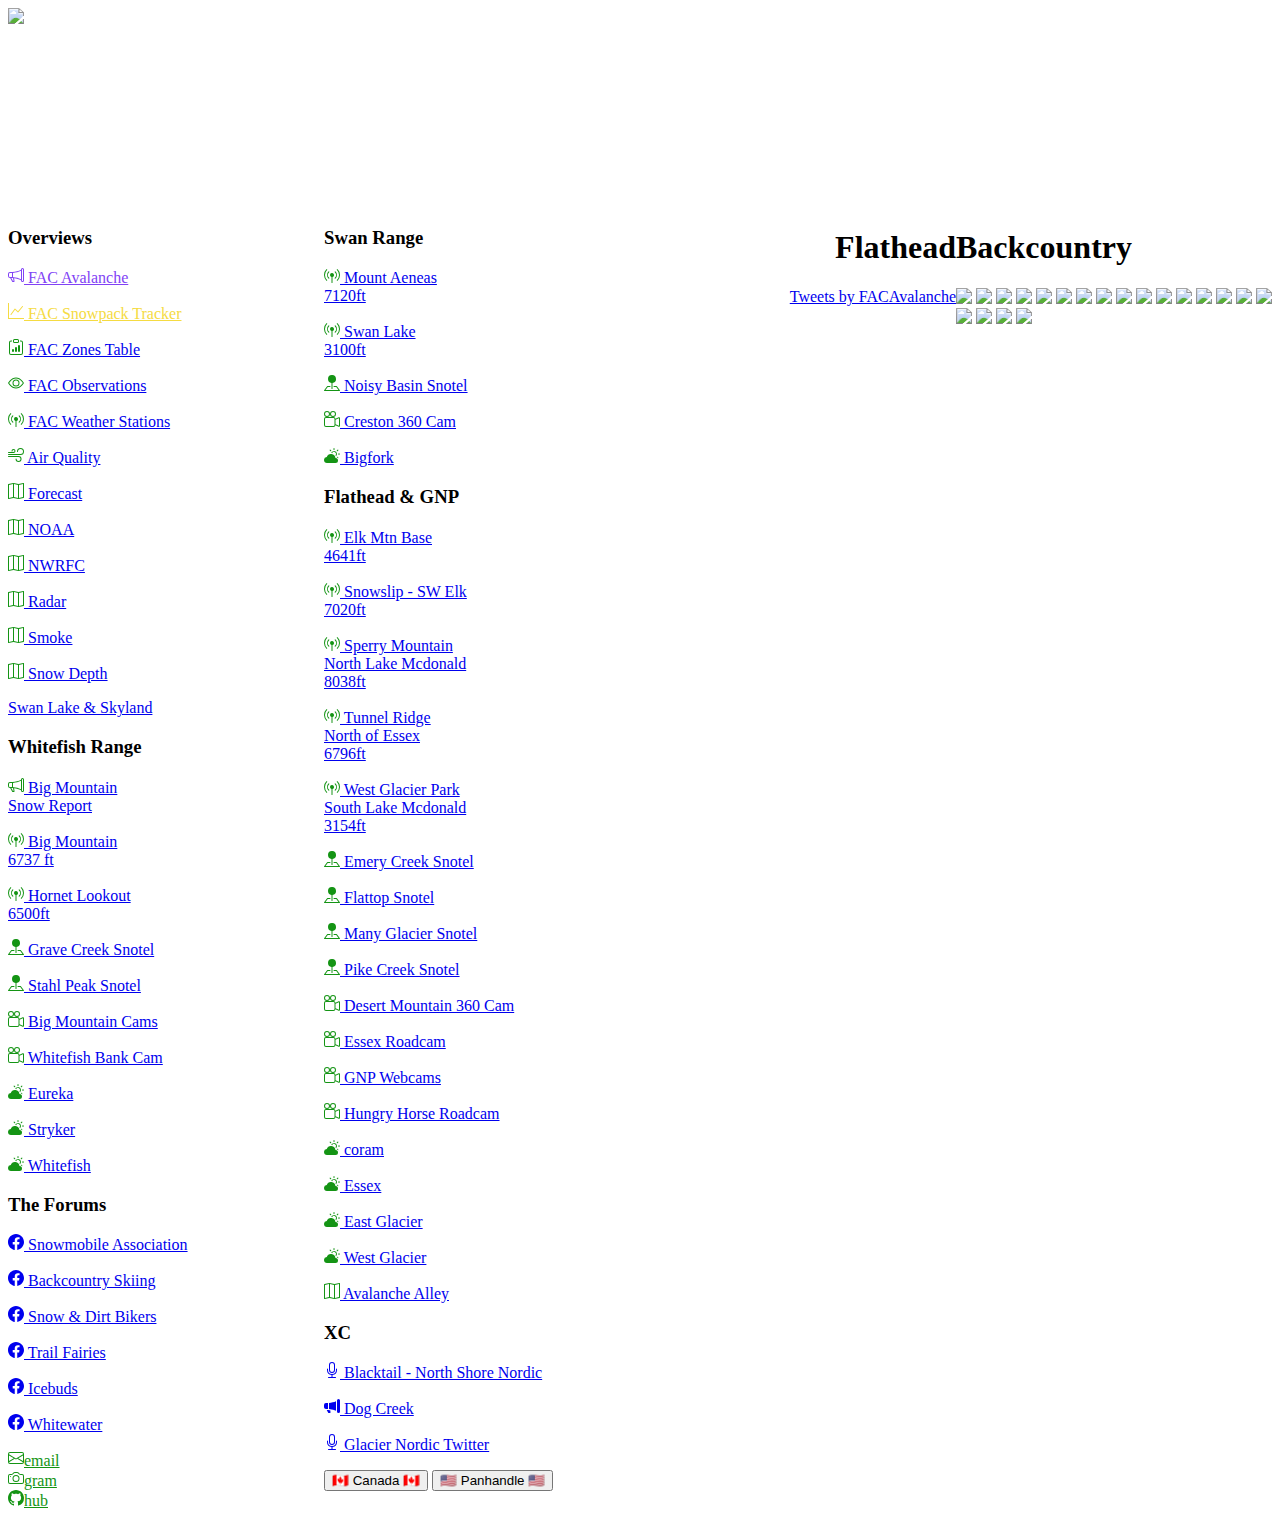
==== commit 10aef177: "panhandle" ====
--- a/index.html
+++ b/index.html
@@ -476,15 +476,17 @@
 
       <p>
         <button onclick="window.open(window.location.href + 'canada/', '_blank')"">🇨🇦 Canada 🇨🇦</button>
+        <button onclick="window.open(window.location.href + 'panhandle/', '_blank')"">🇺🇸 Panhandle 🇺🇸</button>
       </p>
 
     </div>
 
     <div class="right-mid">
       <h1 class="bg-danger">Flathead</h1>
-      <a class="rss">
+      <!-- TODO: fix -->
+      <!-- <a class="rss">
         <script src="//rss.bloople.net/?url=https%3A%2F%2Fwww.fs.usda.gov%2Fwps%2FPA_WIDConsumption%2Frssgetfile%3FxFSENavChannel00%3D110110%26xFSENavChannel02%3D120000000000000%26pathinfo%3D%2Fwps%2Fportal%2Ffsinternet%2Fcs%2Falerts%2Fflathead%2Falerts-notices%2F!ut%2Fp%2Fz1%[base64]%2Fdz%2Fd5%2FL2dJQSEvUUt3QS80TmxFL1o2XzBPNDBJMVZBQjkwRTJLUzVERDMwMDAwMDAw%2F%3Fnavtype%3DBROWSEBYSUBJECT%26desc%3Dalerts%26forestname%3D&detail=-1&showtitle=false&type=js"></script>
-      </a>
+      </a> -->
       <a class="twitter-timeline" data-theme="dark" href="https://twitter.com/FACAvalanche?ref_src=twsrc%5Etfw">Tweets by FACAvalanche</a> <script async src="https://platform.twitter.com/widgets.js" charset="utf-8"></script>
     </div>
 
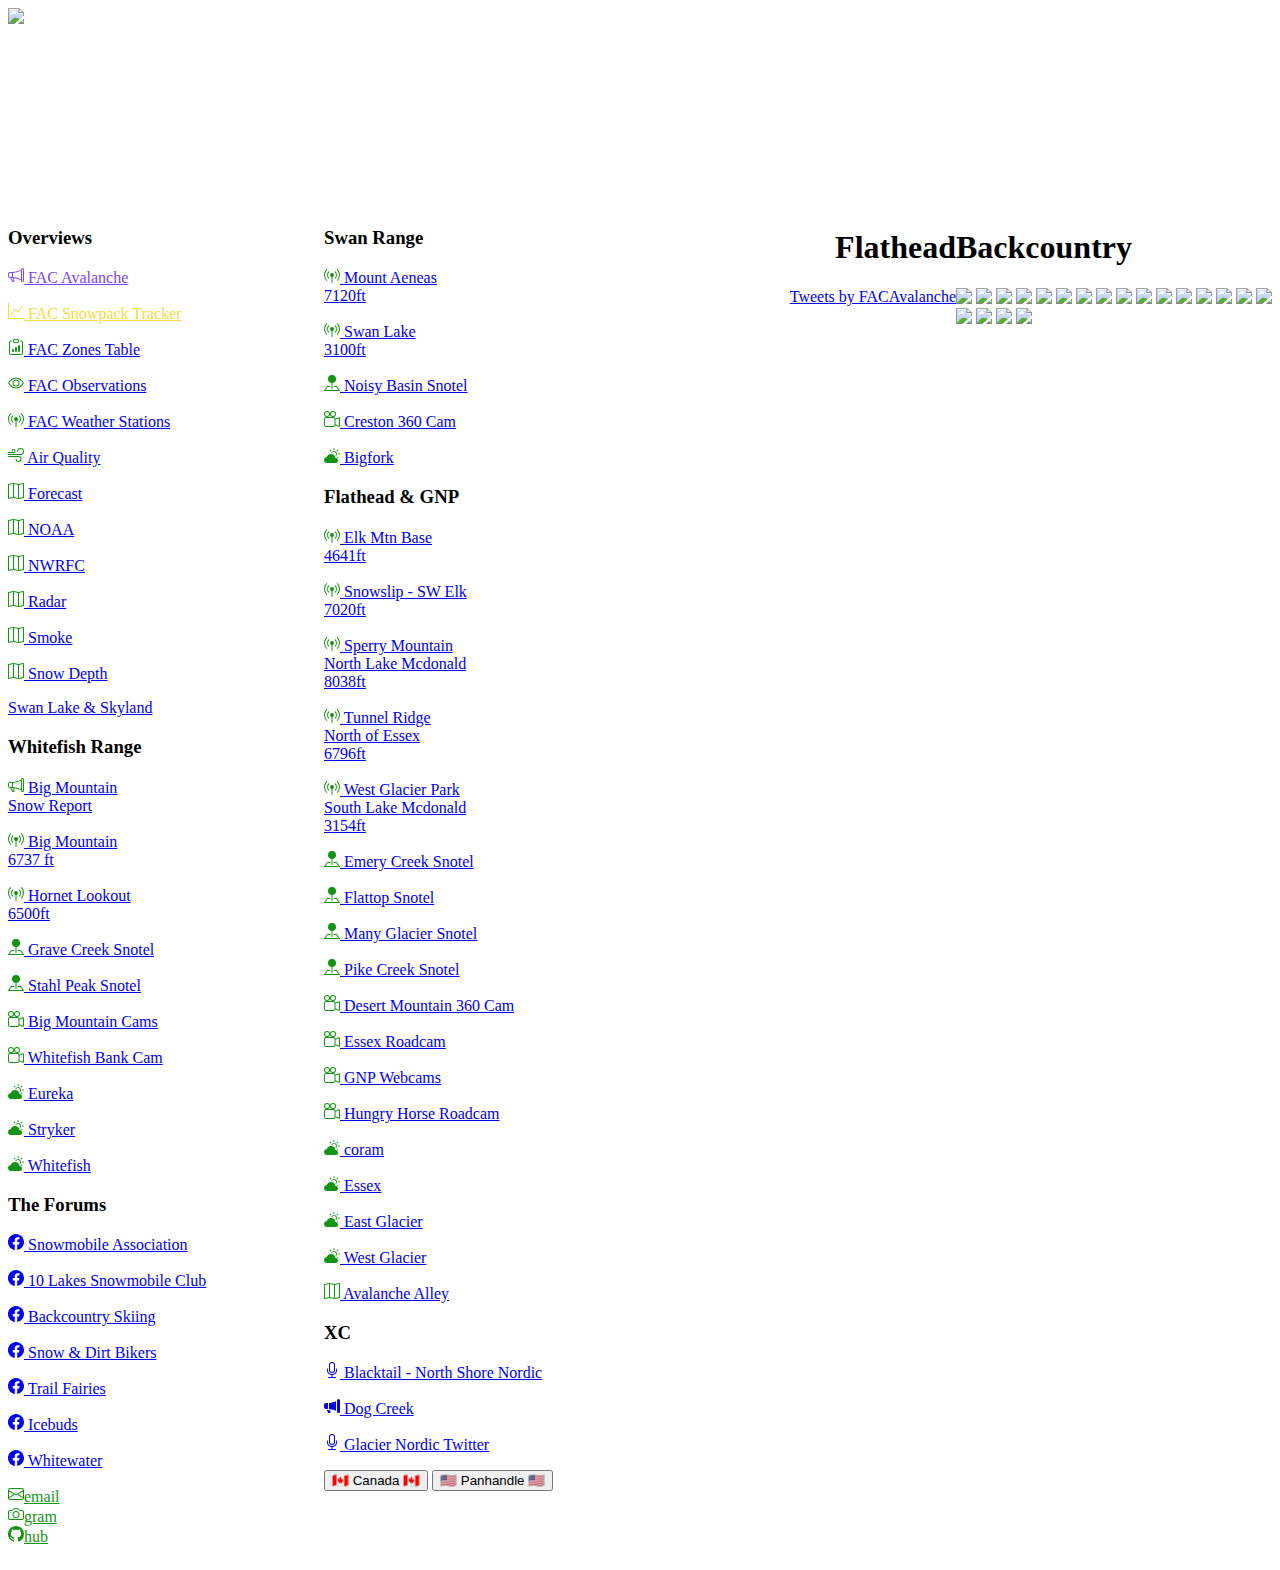
==== commit 5995b046: "Update index.html" ====
--- a/index.html
+++ b/index.html
@@ -198,6 +198,14 @@
             <path d="M16 8.049c0-4.446-3.582-8.05-8-8.05C3.58 0-.002 3.603-.002 8.05c0 4.017 2.926 7.347 6.75 7.951v-5.625h-2.03V8.05H6.75V6.275c0-2.017 1.195-3.131 3.022-3.131.876 0 1.791.157 1.791.157v1.98h-1.009c-.993 0-1.303.621-1.303 1.258v1.51h2.218l-.354 2.326H9.25V16c3.824-.604 6.75-3.934 6.75-7.951"/>
           </svg>
           Snowmobile Association
+        </a>
+      </p>
+      <p>
+        <a target="_blank" href="https://www.facebook.com/p/Ten-Lakes-Snowmobile-Club-100064736974676/">
+          <svg xmlns="http://www.w3.org/2000/svg" width="16" height="16" fill="currentColor" class="bi bi-facebook" viewBox="0 0 16 16">
+            <path d="M16 8.049c0-4.446-3.582-8.05-8-8.05C3.58 0-.002 3.603-.002 8.05c0 4.017 2.926 7.347 6.75 7.951v-5.625h-2.03V8.05H6.75V6.275c0-2.017 1.195-3.131 3.022-3.131.876 0 1.791.157 1.791.157v1.98h-1.009c-.993 0-1.303.621-1.303 1.258v1.51h2.218l-.354 2.326H9.25V16c3.824-.604 6.75-3.934 6.75-7.951"/>
+          </svg>
+          10 Lakes Snowmobile Club
         </a>
       </p>
       <p>
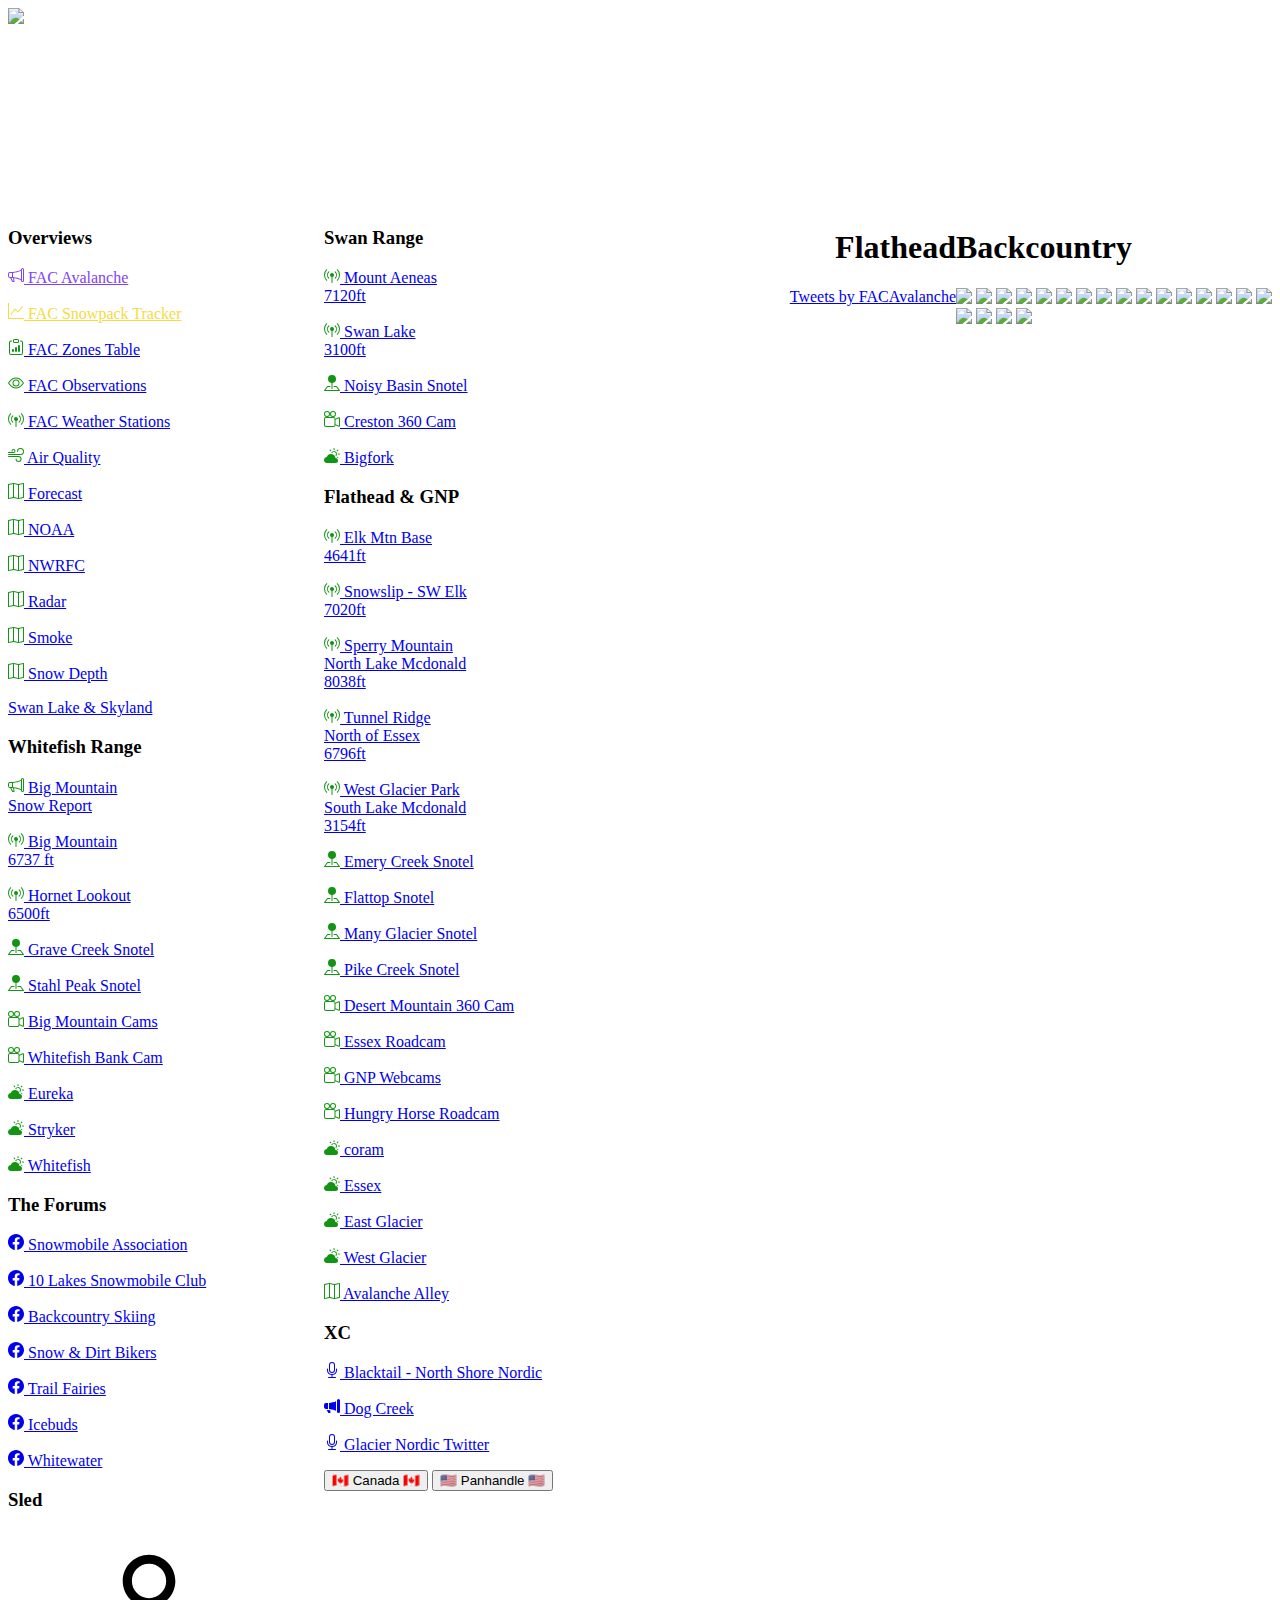
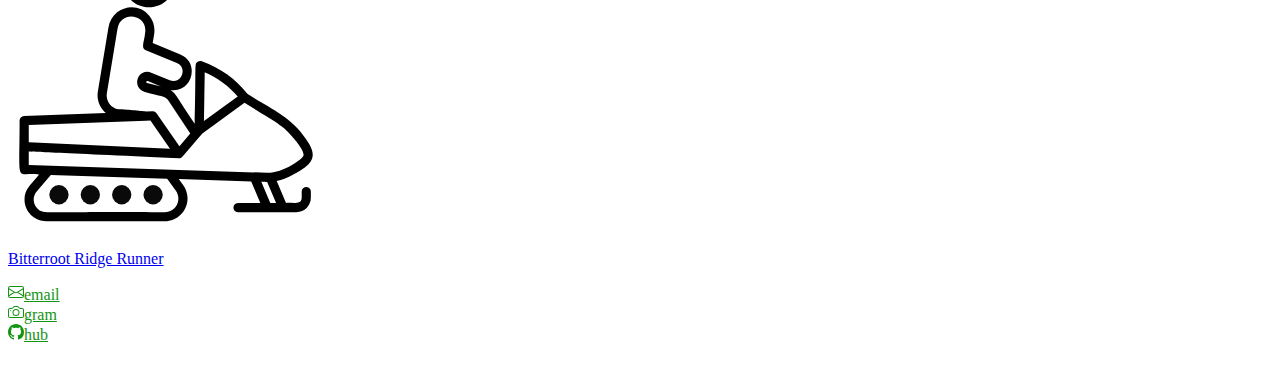
==== commit 4e63cba0: "Update index.html" ====
--- a/index.html
+++ b/index.html
@@ -246,6 +246,11 @@
             <path d="M16 8.049c0-4.446-3.582-8.05-8-8.05C3.58 0-.002 3.603-.002 8.05c0 4.017 2.926 7.347 6.75 7.951v-5.625h-2.03V8.05H6.75V6.275c0-2.017 1.195-3.131 3.022-3.131.876 0 1.791.157 1.791.157v1.98h-1.009c-.993 0-1.303.621-1.303 1.258v1.51h2.218l-.354 2.326H9.25V16c3.824-.604 6.75-3.934 6.75-7.951"/>
           </svg>
           Whitewater
+        </a>
+        <h3>Sled</h3>
+          <a target="_blank" href="https://www.bitterrootrr.org/grooming--trail-info.html">
+          <svg id="Layer_1" enable-background="new 0 0 69 69" viewBox="0 0 69 69" xmlns="http://www.w3.org/2000/svg"><g><g><path d="m65.49809 49.43434c-.2832 1.30522-3.05544 2.82287-5.04871 3.75374-1.00164.46537-2.0943.73857-3.20735.80934-.25294.01013-.50588.02026-.75882.01013l-2.35737-.08089c.05051-.01013.09102-.03038.13153-.05064 1.99315-.93075 4.76538-2.4484 5.04871-3.75362.17205-.78921-.43499-2.00328-1.26471-3.21748-1.04215-1.52777-2.31699-2.88351-3.75362-4.03694-.75882-.62729-1.55816-1.18382-2.39788-1.69983l-3.63221-2.20558 3.32863-2.42827 2.51941 1.52778 3.97618 2.41814c.83972.51601 1.63906 1.07253 2.39788 1.6997 1.43675 1.15355 2.71159 2.50916 3.75362 4.03694.8296 1.2142 1.43676 2.4284 1.26471 3.21748z" fill="#dae8f0" style="fill: rgb(255, 255, 255);"></path></g><path d="m35.54239 11.13326c0 2.62257-2.12253 4.7451-4.74525 4.7451s-4.74525-2.12254-4.74525-4.7451c0-2.62287 2.12254-4.7454 4.74525-4.7454s4.74525 2.12254 4.74525 4.7454z" fill="#dae8f0" style="fill: rgb(255, 255, 255);"></path><g><g><circle cx="11.126" cy="57.806" fill="#f69a8b" r="2.106" style="fill: rgb(10, 10, 10);"></circle></g><g><circle cx="17.979" cy="57.806" fill="#f69a8b" r="2.106" style="fill: rgb(10, 10, 10);"></circle></g><g><circle cx="24.831" cy="57.806" fill="#f69a8b" r="2.106" style="fill: rgb(10, 10, 10);"></circle></g><g><circle cx="31.684" cy="57.806" fill="#f69a8b" r="2.106" style="fill: rgb(10, 10, 10);"></circle></g></g><g fill="#626975"><path d="m30.79682 16.87793c3.16797 0 5.74512-2.57715 5.74512-5.74512s-2.57715-5.74511-5.74512-5.74511-5.74512 2.57715-5.74512 5.74512 2.57715 5.74511 5.74512 5.74511zm0-9.49023c2.06543 0 3.74512 1.67969 3.74512 3.74512s-1.67969 3.74512-3.74512 3.74512-3.74512-1.67969-3.74512-3.74512 1.67969-3.74512 3.74512-3.74512z" fill="#626975" style="fill: rgb(0, 0, 0);"></path><path d="m60.8769 54.09863c6.70239-3.1299 6.53223-5.01053 4.1875-8.44043-3.53633-5.18918-8.16818-6.78646-12.80884-9.88672-2.48987-3.24097-5.82813-5.64307-9.9353-7.13379-.30273-.11035-.6416-.06738-.9082.11719-.77043.53055-.27297.41554-.63342 13.54395-3.97845-5.84111-4.06061-6.59736-5.29529-7.37891 4.63693.74797 6.57563-5.88563 2.15332-7.72266l-6.04395-2.49902.32422-1.9502c.23047-1.39941-.14453-2.8418-1.02832-3.95801-2.78611-3.51493-8.23401-1.887-8.95703 2.49023l-2.31738 14.0127c-.2998 1.81335.4231 3.5498 1.73755 4.66235l-17.85572.64332c-.53809.01953-.96387.46094-.96387.99902 0 14.73913-.96179 11.11646 4.25562 11.80908-1.30443 1.77893-3.18335 2.88541-3.18335 5.46143 0 2.63237 2.14276 4.74414 4.74414 4.74414h25.87012c2.73937 0 4.98633-2.23995 4.98633-4.97656 0-1.04395-.34375-2.09277-.97168-2.95801l-.94287-1.28809 15.81445.50977 1.99487 4.70898h-4.87915c-1.32402 0-1.3226 2 0 2 .14333 0 13.43453 0 12.7832 0 1.72266 0 3.125-1.40625 3.125-3.13477v-1.36621c0-1.32401-2-1.32259-2 0v1.36621c0 1.6915-2.34048.9745-3.41675 1.13477l-2.03601-4.79932c.76111-.1538 1.49927-.38451 2.20081-.71044zm-10.71802-17.75512-7.37085 5.36987.16797-10.67041c2.87793 1.25098 5.29285 3.0282 7.20288 5.30054zm-20.03296 3.29223c-.94434-.09277-4.87207-.47461-5.52832-.47461-.17773 0-.35547-.01758-.50488-.03711-1.65527-.27344-2.7793-1.8457-2.50586-3.50488l2.31738-14.0127c.70843-4.28662 6.68526-3.10588 6.04004.81543-.14272 1.84838-1.03443 3.33174.14941 3.82031l6.77735 2.80273c2.46363 1.02207.98714 4.76371-1.55176 3.7666l-4.04395-1.66797c-.62793-.26172-1.33008-.22363-1.92871.10547-.59863.33008-1.00781.90625-1.13086 1.64551-.01563.10547-.02539.2002-.02539.29492 0 1.03906.69922 1.93066 1.68359 2.16309 3.42157 1.00323 4.43393.77996 5.13965 1.84961l4.78516 7.24121-2.35889 2.75244-.01123.01318-4.99902-7.19336c-.04785-.06885-.104-.13013-.16577-.18384-.01416-.01221-.03113-.02002-.04578-.03137-.04993-.03882-.10095-.07605-.1571-.10461-.02295-.01172-.0481-.01733-.07178-.02734-.05078-.021-.10107-.04248-.15503-.05493-.03198-.00757-.06494-.00769-.09766-.01196-.04272-.00562-.08447-.01563-.12817-.01563-.01074 0-.02246 0-.0332.00098zm3.29395-5.44433-3.06836-.78027c-.10547-.02539-.16113-.13086-.1543-.24707.01465-.09083.07129-.13966.11523-.16407.02637-.01465.0625-.02832.10645-.02832.02734 0 .05762.00586.08984.01953zm-3.28516 7.44433.96289-.03223 4.27405 6.1499-30.83948-1.38525v-3.80566zm-25.60254 6.73438c6.64211.29808-17.02811-.76416 32.76123 1.47021.00049 0 .00098.00049.00146.00049.0166.00098.03418.00098.05078.00098.10036-.01399.26472.00653.49817-.13452.00696-.00391.01355-.00806.02039-.01221.20484-.13136-.01487.08908 4.57251-5.25061l9.20508-6.70593c5.29703 3.27588 6.49506 3.79987 8.21655 5.22632 1.87999 1.50901 4.93472 5.11845 4.66699 6.26074v.00098c-.16946.7832-4.50672 3.8743-8.00391 3.78613l-2.71191-.09082c-.01221-.00122-.02344.00269-.03564.00208l-49.2417-1.59094v-2.9629zm32.08496 8.48535c.5752.79312.76265 1.83088.40625 2.79199-.42969 1.17578-1.55664 1.96484-2.80469 1.96484-26.80401-.28673-26.36482.63908-27.80371-.7998-1.0263-1.0263-1.07903-2.62866-.15039-3.72168l3.08643-3.60156 25.40137.8186zm20.6543 2.75293-1.96387-4.63574c1.37959.04577 1.16943.03962 1.2832.04199l1.94824 4.59375z" fill="#626975" style="fill: rgb(0, 0, 0);"></path></g></g></svg>
+          Bitterroot Ridge Runner
         </a>
       </p>
 
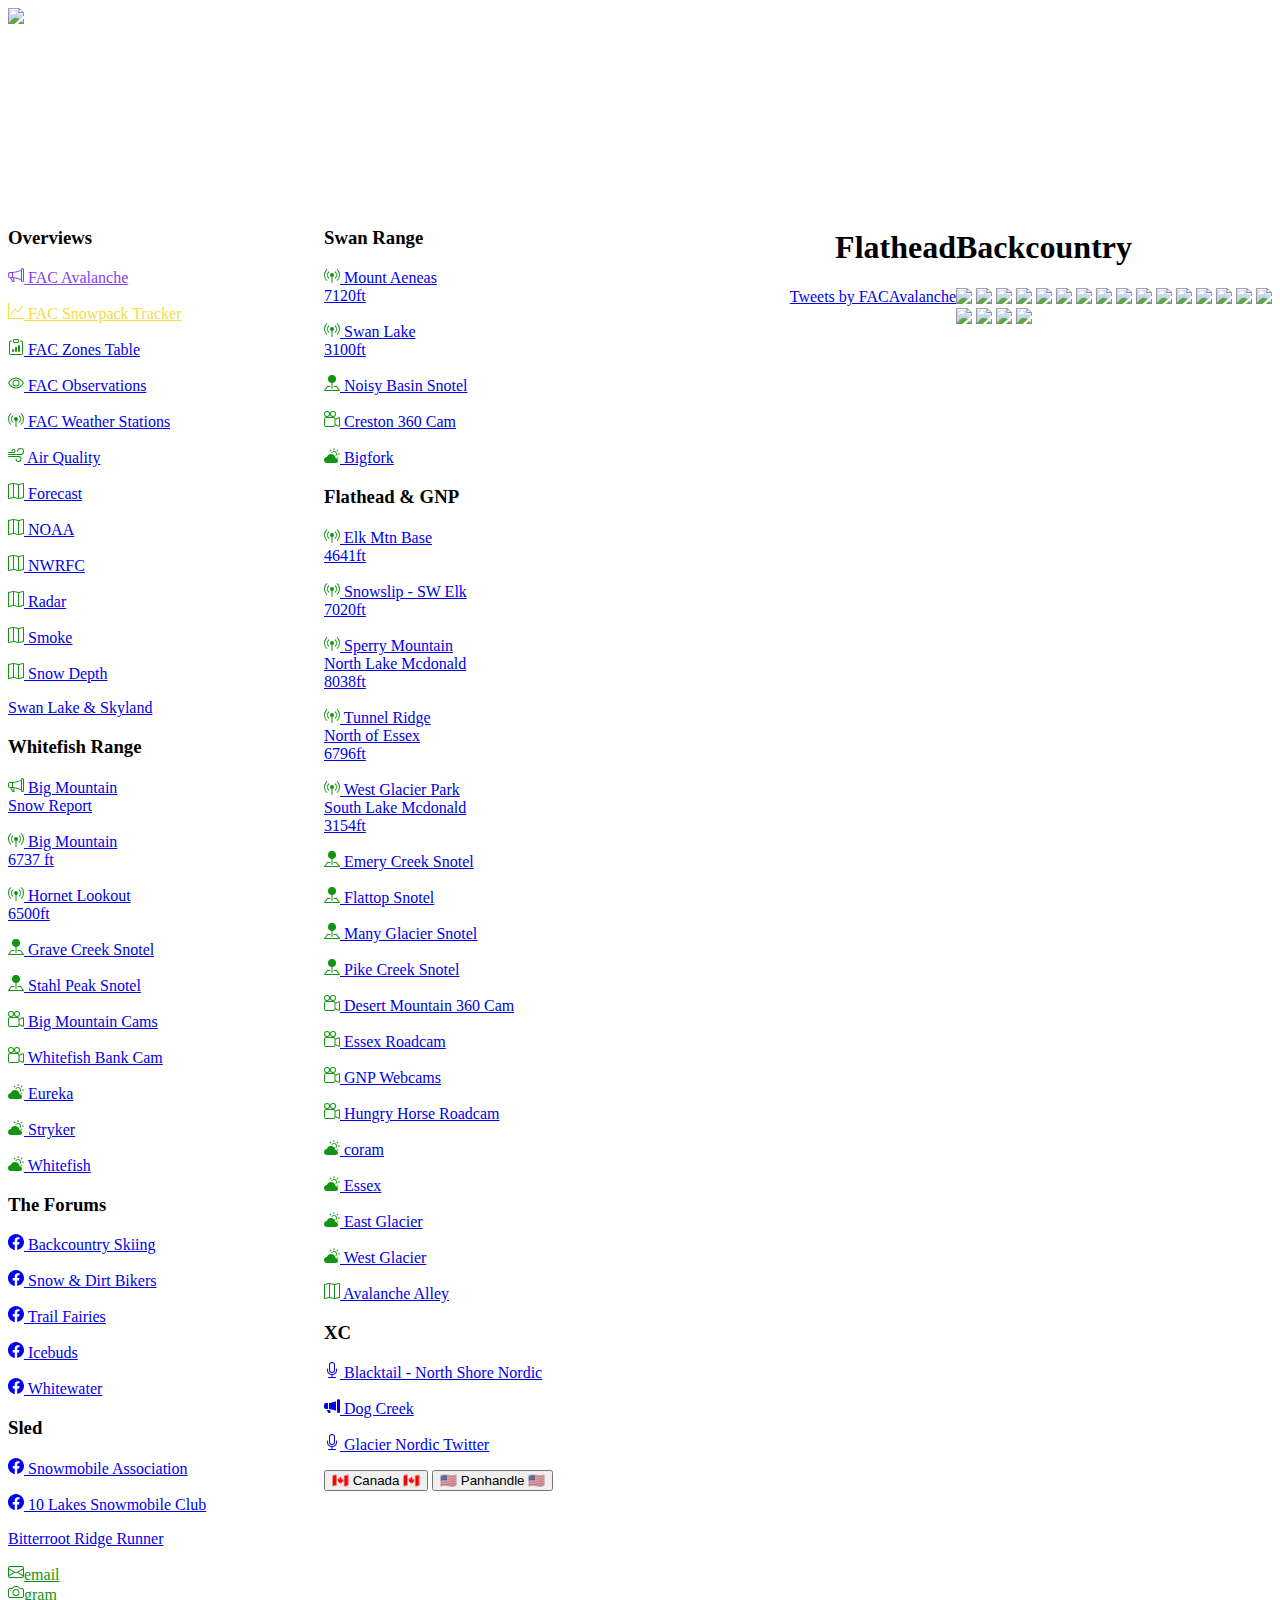
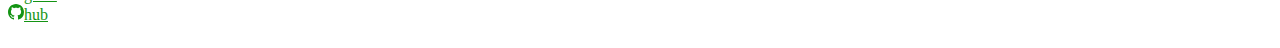
==== commit 0a1bf776: "Update index.html" ====
--- a/index.html
+++ b/index.html
@@ -119,7 +119,7 @@
         </a>
       </p>
       <p>
-        <a target="_blank" href="https://www.wrh.noaa.gov/mesowest/timeseries.php?sid=BIGMS&num=72&banner=gmap&raw=0&w=325">
+        <a target="_blank" href="https://www.weather.gov/wrh/timeseries?site=BIGMS">
           <svg svg svg style="color:#149414"; xmlns="http://www.w3.org/2000/svg" width="16" height="16" fill="currentColor" class="bi bi-broadcast-pin" viewBox="0 0 16 16">
             <path d="M3.05 3.05a7 7 0 0 0 0 9.9.5.5 0 0 1-.707.707 8 8 0 0 1 0-11.314.5.5 0 0 1 .707.707zm2.122 2.122a4 4 0 0 0 0 5.656.5.5 0 1 1-.708.708 5 5 0 0 1 0-7.072.5.5 0 0 1 .708.708zm5.656-.708a.5.5 0 0 1 .708 0 5 5 0 0 1 0 7.072.5.5 0 1 1-.708-.708 4 4 0 0 0 0-5.656.5.5 0 0 1 0-.708zm2.122-2.12a.5.5 0 0 1 .707 0 8 8 0 0 1 0 11.313.5.5 0 0 1-.707-.707 7 7 0 0 0 0-9.9.5.5 0 0 1 0-.707zM6 8a2 2 0 1 1 2.5 1.937V15.5a.5.5 0 0 1-1 0V9.937A2 2 0 0 1 6 8z"/>
           </svg> Big Mountain<br>6737 ft
@@ -192,22 +192,6 @@
       </p>
       <!-- <iframe src="https://www.google.com/maps/d/embed?mid=1TkQgfLpK0buOj2i2-aI8ZTNv6tk&hl=en&ehbc=2E312F" height="300"></iframe> -->
       <h3>The Forums</h3>
-      <p>
-        <a target="_blank" href="https://www.facebook.com/FlatheadSnowmobileAssociation">
-          <svg xmlns="http://www.w3.org/2000/svg" width="16" height="16" fill="currentColor" class="bi bi-facebook" viewBox="0 0 16 16">
-            <path d="M16 8.049c0-4.446-3.582-8.05-8-8.05C3.58 0-.002 3.603-.002 8.05c0 4.017 2.926 7.347 6.75 7.951v-5.625h-2.03V8.05H6.75V6.275c0-2.017 1.195-3.131 3.022-3.131.876 0 1.791.157 1.791.157v1.98h-1.009c-.993 0-1.303.621-1.303 1.258v1.51h2.218l-.354 2.326H9.25V16c3.824-.604 6.75-3.934 6.75-7.951"/>
-          </svg>
-          Snowmobile Association
-        </a>
-      </p>
-      <p>
-        <a target="_blank" href="https://www.facebook.com/p/Ten-Lakes-Snowmobile-Club-100064736974676/">
-          <svg xmlns="http://www.w3.org/2000/svg" width="16" height="16" fill="currentColor" class="bi bi-facebook" viewBox="0 0 16 16">
-            <path d="M16 8.049c0-4.446-3.582-8.05-8-8.05C3.58 0-.002 3.603-.002 8.05c0 4.017 2.926 7.347 6.75 7.951v-5.625h-2.03V8.05H6.75V6.275c0-2.017 1.195-3.131 3.022-3.131.876 0 1.791.157 1.791.157v1.98h-1.009c-.993 0-1.303.621-1.303 1.258v1.51h2.218l-.354 2.326H9.25V16c3.824-.604 6.75-3.934 6.75-7.951"/>
-          </svg>
-          10 Lakes Snowmobile Club
-        </a>
-      </p>
       <p>
         <a target="_blank" href="https://www.facebook.com/groups/696265901313224">
           <svg xmlns="http://www.w3.org/2000/svg" width="16" height="16" fill="currentColor" class="bi bi-facebook" viewBox="0 0 16 16">
@@ -248,9 +232,26 @@
           Whitewater
         </a>
         <h3>Sled</h3>
-          <a target="_blank" href="https://www.bitterrootrr.org/grooming--trail-info.html">
-          <svg id="Layer_1" enable-background="new 0 0 69 69" viewBox="0 0 69 69" xmlns="http://www.w3.org/2000/svg"><g><g><path d="m65.49809 49.43434c-.2832 1.30522-3.05544 2.82287-5.04871 3.75374-1.00164.46537-2.0943.73857-3.20735.80934-.25294.01013-.50588.02026-.75882.01013l-2.35737-.08089c.05051-.01013.09102-.03038.13153-.05064 1.99315-.93075 4.76538-2.4484 5.04871-3.75362.17205-.78921-.43499-2.00328-1.26471-3.21748-1.04215-1.52777-2.31699-2.88351-3.75362-4.03694-.75882-.62729-1.55816-1.18382-2.39788-1.69983l-3.63221-2.20558 3.32863-2.42827 2.51941 1.52778 3.97618 2.41814c.83972.51601 1.63906 1.07253 2.39788 1.6997 1.43675 1.15355 2.71159 2.50916 3.75362 4.03694.8296 1.2142 1.43676 2.4284 1.26471 3.21748z" fill="#dae8f0" style="fill: rgb(255, 255, 255);"></path></g><path d="m35.54239 11.13326c0 2.62257-2.12253 4.7451-4.74525 4.7451s-4.74525-2.12254-4.74525-4.7451c0-2.62287 2.12254-4.7454 4.74525-4.7454s4.74525 2.12254 4.74525 4.7454z" fill="#dae8f0" style="fill: rgb(255, 255, 255);"></path><g><g><circle cx="11.126" cy="57.806" fill="#f69a8b" r="2.106" style="fill: rgb(10, 10, 10);"></circle></g><g><circle cx="17.979" cy="57.806" fill="#f69a8b" r="2.106" style="fill: rgb(10, 10, 10);"></circle></g><g><circle cx="24.831" cy="57.806" fill="#f69a8b" r="2.106" style="fill: rgb(10, 10, 10);"></circle></g><g><circle cx="31.684" cy="57.806" fill="#f69a8b" r="2.106" style="fill: rgb(10, 10, 10);"></circle></g></g><g fill="#626975"><path d="m30.79682 16.87793c3.16797 0 5.74512-2.57715 5.74512-5.74512s-2.57715-5.74511-5.74512-5.74511-5.74512 2.57715-5.74512 5.74512 2.57715 5.74511 5.74512 5.74511zm0-9.49023c2.06543 0 3.74512 1.67969 3.74512 3.74512s-1.67969 3.74512-3.74512 3.74512-3.74512-1.67969-3.74512-3.74512 1.67969-3.74512 3.74512-3.74512z" fill="#626975" style="fill: rgb(0, 0, 0);"></path><path d="m60.8769 54.09863c6.70239-3.1299 6.53223-5.01053 4.1875-8.44043-3.53633-5.18918-8.16818-6.78646-12.80884-9.88672-2.48987-3.24097-5.82813-5.64307-9.9353-7.13379-.30273-.11035-.6416-.06738-.9082.11719-.77043.53055-.27297.41554-.63342 13.54395-3.97845-5.84111-4.06061-6.59736-5.29529-7.37891 4.63693.74797 6.57563-5.88563 2.15332-7.72266l-6.04395-2.49902.32422-1.9502c.23047-1.39941-.14453-2.8418-1.02832-3.95801-2.78611-3.51493-8.23401-1.887-8.95703 2.49023l-2.31738 14.0127c-.2998 1.81335.4231 3.5498 1.73755 4.66235l-17.85572.64332c-.53809.01953-.96387.46094-.96387.99902 0 14.73913-.96179 11.11646 4.25562 11.80908-1.30443 1.77893-3.18335 2.88541-3.18335 5.46143 0 2.63237 2.14276 4.74414 4.74414 4.74414h25.87012c2.73937 0 4.98633-2.23995 4.98633-4.97656 0-1.04395-.34375-2.09277-.97168-2.95801l-.94287-1.28809 15.81445.50977 1.99487 4.70898h-4.87915c-1.32402 0-1.3226 2 0 2 .14333 0 13.43453 0 12.7832 0 1.72266 0 3.125-1.40625 3.125-3.13477v-1.36621c0-1.32401-2-1.32259-2 0v1.36621c0 1.6915-2.34048.9745-3.41675 1.13477l-2.03601-4.79932c.76111-.1538 1.49927-.38451 2.20081-.71044zm-10.71802-17.75512-7.37085 5.36987.16797-10.67041c2.87793 1.25098 5.29285 3.0282 7.20288 5.30054zm-20.03296 3.29223c-.94434-.09277-4.87207-.47461-5.52832-.47461-.17773 0-.35547-.01758-.50488-.03711-1.65527-.27344-2.7793-1.8457-2.50586-3.50488l2.31738-14.0127c.70843-4.28662 6.68526-3.10588 6.04004.81543-.14272 1.84838-1.03443 3.33174.14941 3.82031l6.77735 2.80273c2.46363 1.02207.98714 4.76371-1.55176 3.7666l-4.04395-1.66797c-.62793-.26172-1.33008-.22363-1.92871.10547-.59863.33008-1.00781.90625-1.13086 1.64551-.01563.10547-.02539.2002-.02539.29492 0 1.03906.69922 1.93066 1.68359 2.16309 3.42157 1.00323 4.43393.77996 5.13965 1.84961l4.78516 7.24121-2.35889 2.75244-.01123.01318-4.99902-7.19336c-.04785-.06885-.104-.13013-.16577-.18384-.01416-.01221-.03113-.02002-.04578-.03137-.04993-.03882-.10095-.07605-.1571-.10461-.02295-.01172-.0481-.01733-.07178-.02734-.05078-.021-.10107-.04248-.15503-.05493-.03198-.00757-.06494-.00769-.09766-.01196-.04272-.00562-.08447-.01563-.12817-.01563-.01074 0-.02246 0-.0332.00098zm3.29395-5.44433-3.06836-.78027c-.10547-.02539-.16113-.13086-.1543-.24707.01465-.09083.07129-.13966.11523-.16407.02637-.01465.0625-.02832.10645-.02832.02734 0 .05762.00586.08984.01953zm-3.28516 7.44433.96289-.03223 4.27405 6.1499-30.83948-1.38525v-3.80566zm-25.60254 6.73438c6.64211.29808-17.02811-.76416 32.76123 1.47021.00049 0 .00098.00049.00146.00049.0166.00098.03418.00098.05078.00098.10036-.01399.26472.00653.49817-.13452.00696-.00391.01355-.00806.02039-.01221.20484-.13136-.01487.08908 4.57251-5.25061l9.20508-6.70593c5.29703 3.27588 6.49506 3.79987 8.21655 5.22632 1.87999 1.50901 4.93472 5.11845 4.66699 6.26074v.00098c-.16946.7832-4.50672 3.8743-8.00391 3.78613l-2.71191-.09082c-.01221-.00122-.02344.00269-.03564.00208l-49.2417-1.59094v-2.9629zm32.08496 8.48535c.5752.79312.76265 1.83088.40625 2.79199-.42969 1.17578-1.55664 1.96484-2.80469 1.96484-26.80401-.28673-26.36482.63908-27.80371-.7998-1.0263-1.0263-1.07903-2.62866-.15039-3.72168l3.08643-3.60156 25.40137.8186zm20.6543 2.75293-1.96387-4.63574c1.37959.04577 1.16943.03962 1.2832.04199l1.94824 4.59375z" fill="#626975" style="fill: rgb(0, 0, 0);"></path></g></g></svg>
-          Bitterroot Ridge Runner
+          <p>
+            <a target="_blank" href="https://www.facebook.com/FlatheadSnowmobileAssociation">
+              <svg xmlns="http://www.w3.org/2000/svg" width="16" height="16" fill="currentColor" class="bi bi-facebook" viewBox="0 0 16 16">
+                <path d="M16 8.049c0-4.446-3.582-8.05-8-8.05C3.58 0-.002 3.603-.002 8.05c0 4.017 2.926 7.347 6.75 7.951v-5.625h-2.03V8.05H6.75V6.275c0-2.017 1.195-3.131 3.022-3.131.876 0 1.791.157 1.791.157v1.98h-1.009c-.993 0-1.303.621-1.303 1.258v1.51h2.218l-.354 2.326H9.25V16c3.824-.604 6.75-3.934 6.75-7.951"/>
+              </svg>
+              Snowmobile Association
+            </a>
+          </p>
+          <p>
+            <a target="_blank" href="https://www.facebook.com/p/Ten-Lakes-Snowmobile-Club-100064736974676/">
+              <svg xmlns="http://www.w3.org/2000/svg" width="16" height="16" fill="currentColor" class="bi bi-facebook" viewBox="0 0 16 16">
+                <path d="M16 8.049c0-4.446-3.582-8.05-8-8.05C3.58 0-.002 3.603-.002 8.05c0 4.017 2.926 7.347 6.75 7.951v-5.625h-2.03V8.05H6.75V6.275c0-2.017 1.195-3.131 3.022-3.131.876 0 1.791.157 1.791.157v1.98h-1.009c-.993 0-1.303.621-1.303 1.258v1.51h2.218l-.354 2.326H9.25V16c3.824-.604 6.75-3.934 6.75-7.951"/>
+              </svg>
+              10 Lakes Snowmobile Club
+            </a>
+          </p>
+          <p>
+            <a target="_blank" href="https://www.bitterrootrr.org/grooming--trail-info.html">
+            Bitterroot Ridge Runner
+          </p>
         </a>
       </p>
 
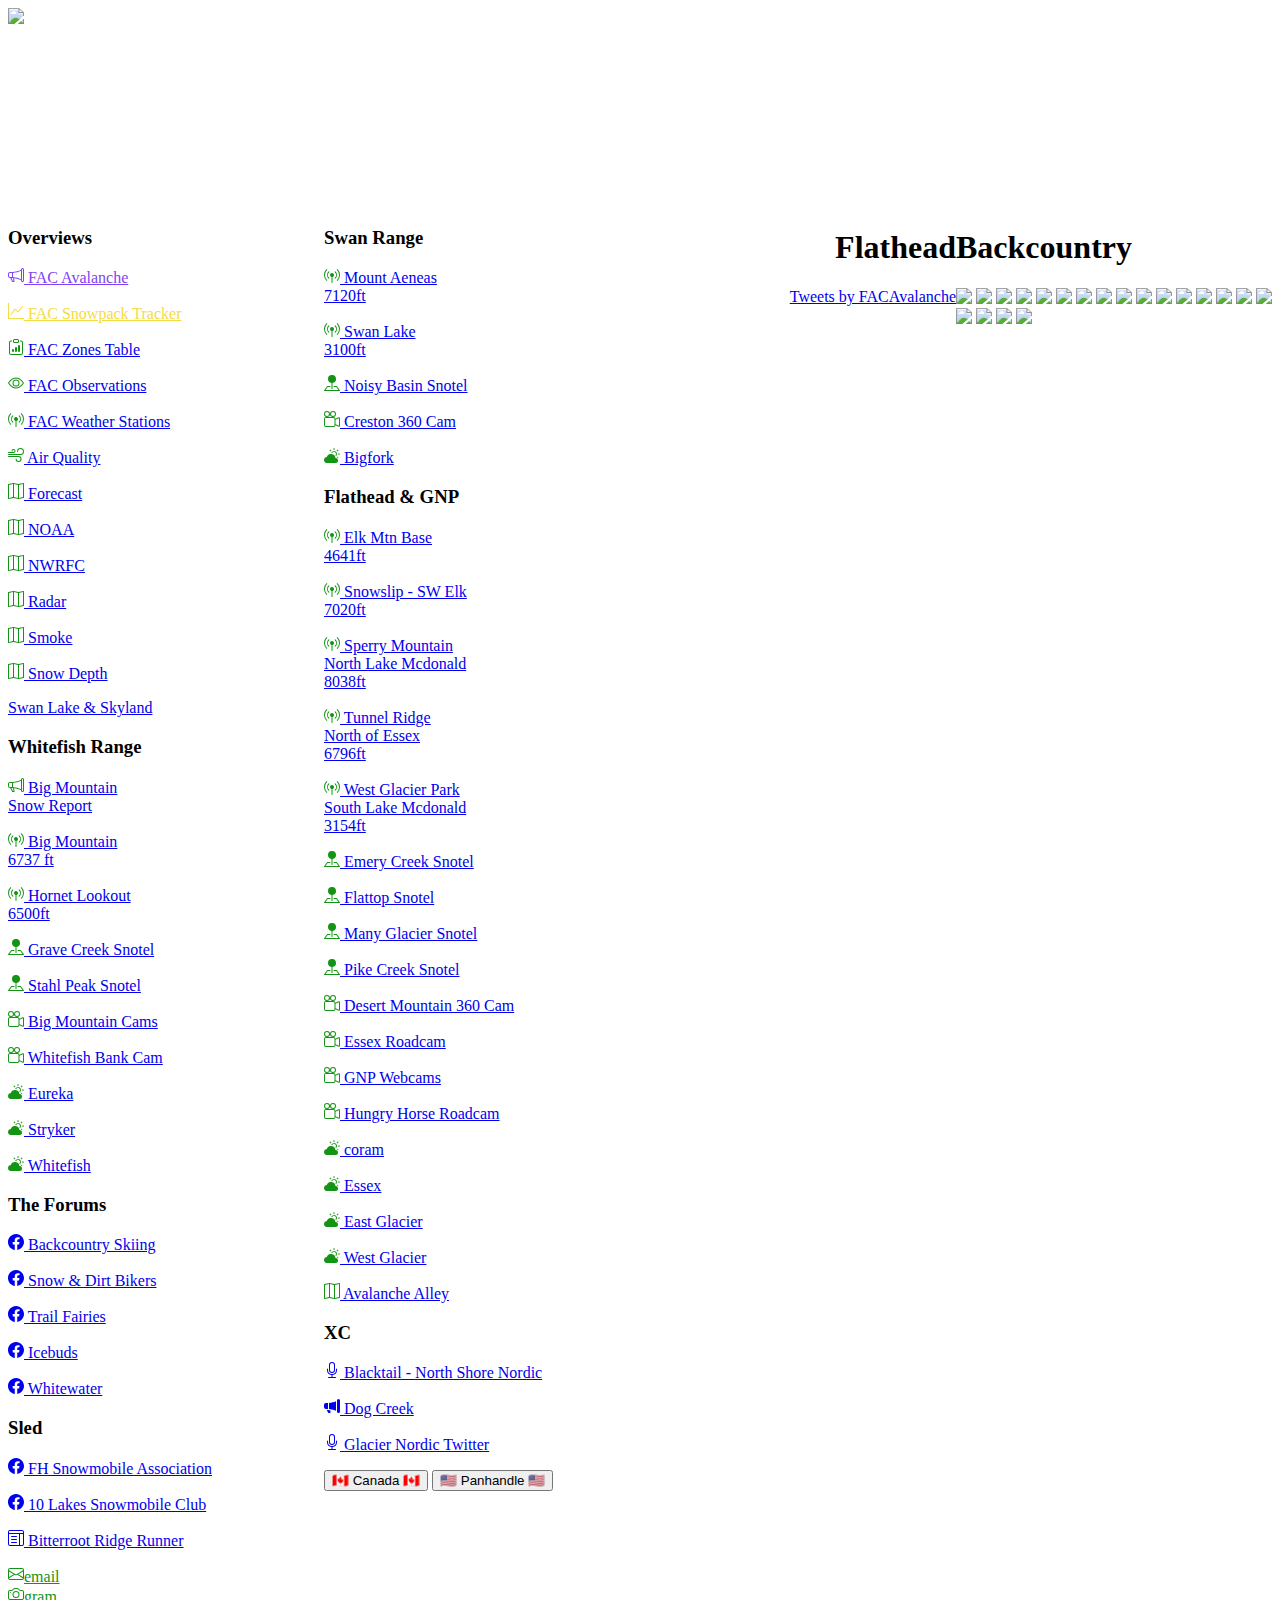
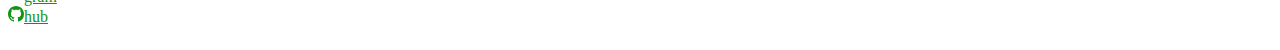
==== commit 65bea6ee: "Update index.html" ====
--- a/index.html
+++ b/index.html
@@ -237,7 +237,7 @@
               <svg xmlns="http://www.w3.org/2000/svg" width="16" height="16" fill="currentColor" class="bi bi-facebook" viewBox="0 0 16 16">
                 <path d="M16 8.049c0-4.446-3.582-8.05-8-8.05C3.58 0-.002 3.603-.002 8.05c0 4.017 2.926 7.347 6.75 7.951v-5.625h-2.03V8.05H6.75V6.275c0-2.017 1.195-3.131 3.022-3.131.876 0 1.791.157 1.791.157v1.98h-1.009c-.993 0-1.303.621-1.303 1.258v1.51h2.218l-.354 2.326H9.25V16c3.824-.604 6.75-3.934 6.75-7.951"/>
               </svg>
-              Snowmobile Association
+              FH Snowmobile Association
             </a>
           </p>
           <p>
@@ -250,6 +250,10 @@
           </p>
           <p>
             <a target="_blank" href="https://www.bitterrootrr.org/grooming--trail-info.html">
+              <svg xmlns="http://www.w3.org/2000/svg" width="16" height="16" fill="currentColor" class="bi bi-layout-text-window" viewBox="0 0 16 16">
+                <path d="M3 6.5a.5.5 0 0 1 .5-.5h5a.5.5 0 0 1 0 1h-5a.5.5 0 0 1-.5-.5m0 3a.5.5 0 0 1 .5-.5h5a.5.5 0 0 1 0 1h-5a.5.5 0 0 1-.5-.5m.5 2.5a.5.5 0 0 0 0 1h5a.5.5 0 0 0 0-1z"/>
+                <path d="M2 0a2 2 0 0 0-2 2v12a2 2 0 0 0 2 2h12a2 2 0 0 0 2-2V2a2 2 0 0 0-2-2zm12 1a1 1 0 0 1 1 1v1H1V2a1 1 0 0 1 1-1zm1 3v10a1 1 0 0 1-1 1h-2V4zm-4 0v11H2a1 1 0 0 1-1-1V4z"/>
+              </svg>
             Bitterroot Ridge Runner
           </p>
         </a>
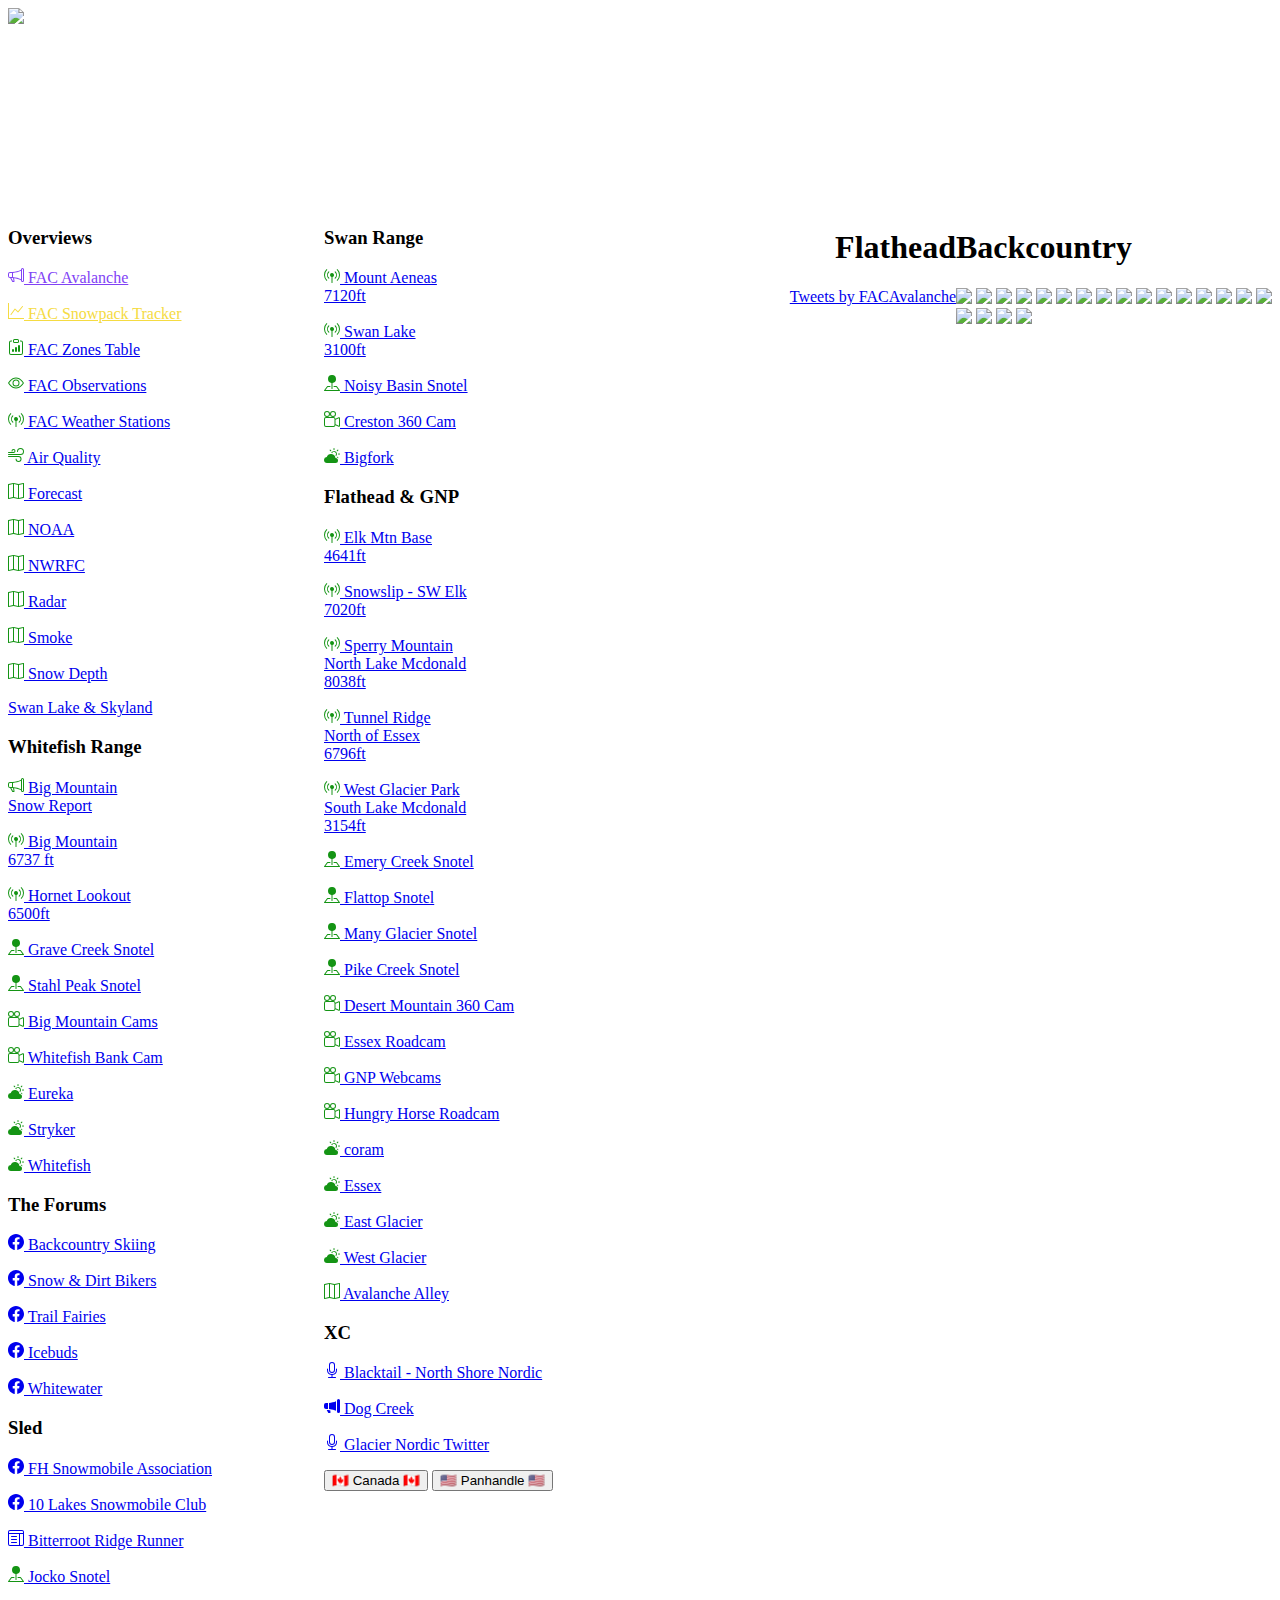
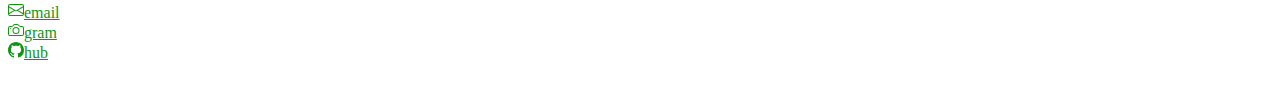
==== commit 01bff343: "Update index.html" ====
--- a/index.html
+++ b/index.html
@@ -255,6 +255,14 @@
                 <path d="M2 0a2 2 0 0 0-2 2v12a2 2 0 0 0 2 2h12a2 2 0 0 0 2-2V2a2 2 0 0 0-2-2zm12 1a1 1 0 0 1 1 1v1H1V2a1 1 0 0 1 1-1zm1 3v10a1 1 0 0 1-1 1h-2V4zm-4 0v11H2a1 1 0 0 1-1-1V4z"/>
               </svg>
             Bitterroot Ridge Runner
+          </p>
+          <p>
+            <a target="_blank" href="https://www.nwrfc.noaa.gov/snow/snowplot.cgi?NFJM8">
+            <svg style="color:#149414"; xmlns="http://www.w3.org/2000/svg" width="16" height="16" fill="currentColor" class="bi bi-pin-map-fill" viewBox="0 0 16 16">
+              <path fill-rule="evenodd" d="M3.1 11.2a.5.5 0 0 1 .4-.2H6a.5.5 0 0 1 0 1H3.75L1.5 15h13l-2.25-3H10a.5.5 0 0 1 0-1h2.5a.5.5 0 0 1 .4.2l3 4a.5.5 0 0 1-.4.8H.5a.5.5 0 0 1-.4-.8l3-4z"/>
+              <path fill-rule="evenodd" d="M4 4a4 4 0 1 1 4.5 3.969V13.5a.5.5 0 0 1-1 0V7.97A4 4 0 0 1 4 3.999z"/>
+            </svg>
+            Jocko Snotel
           </p>
         </a>
       </p>
